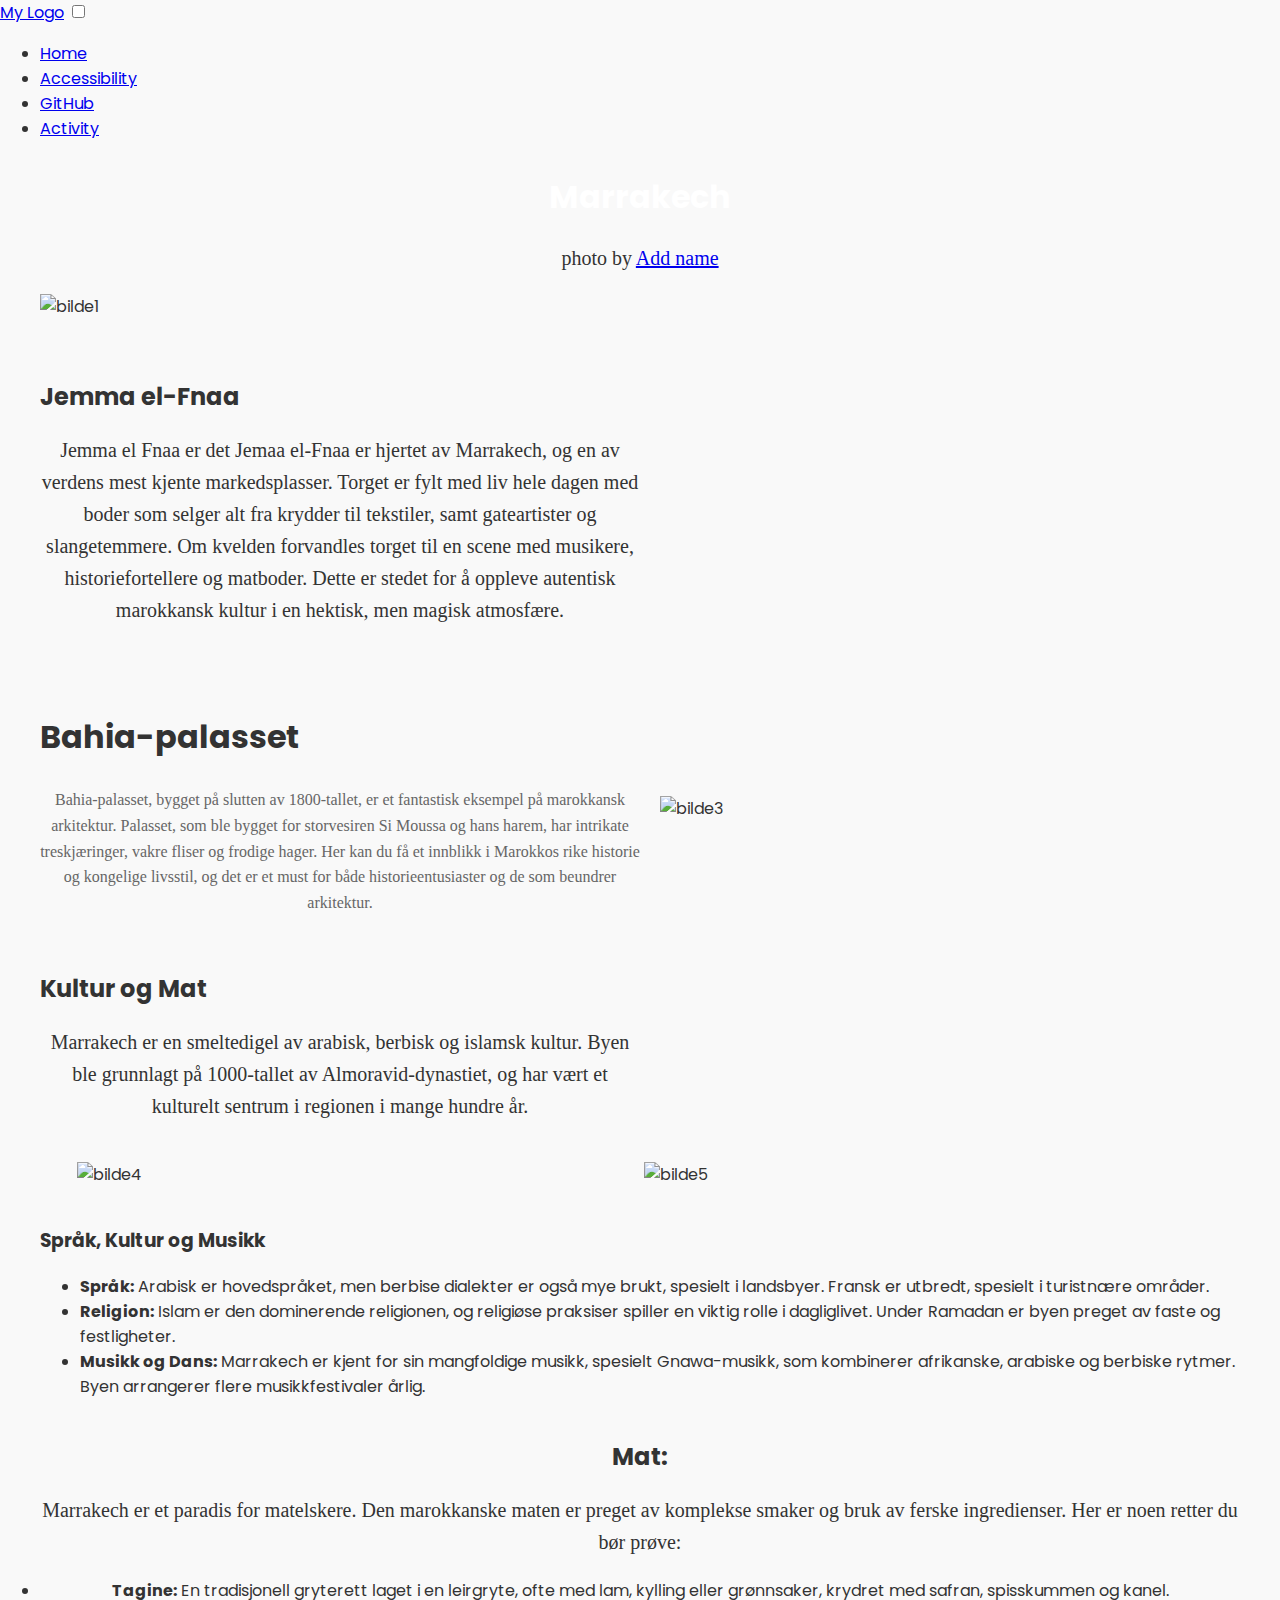
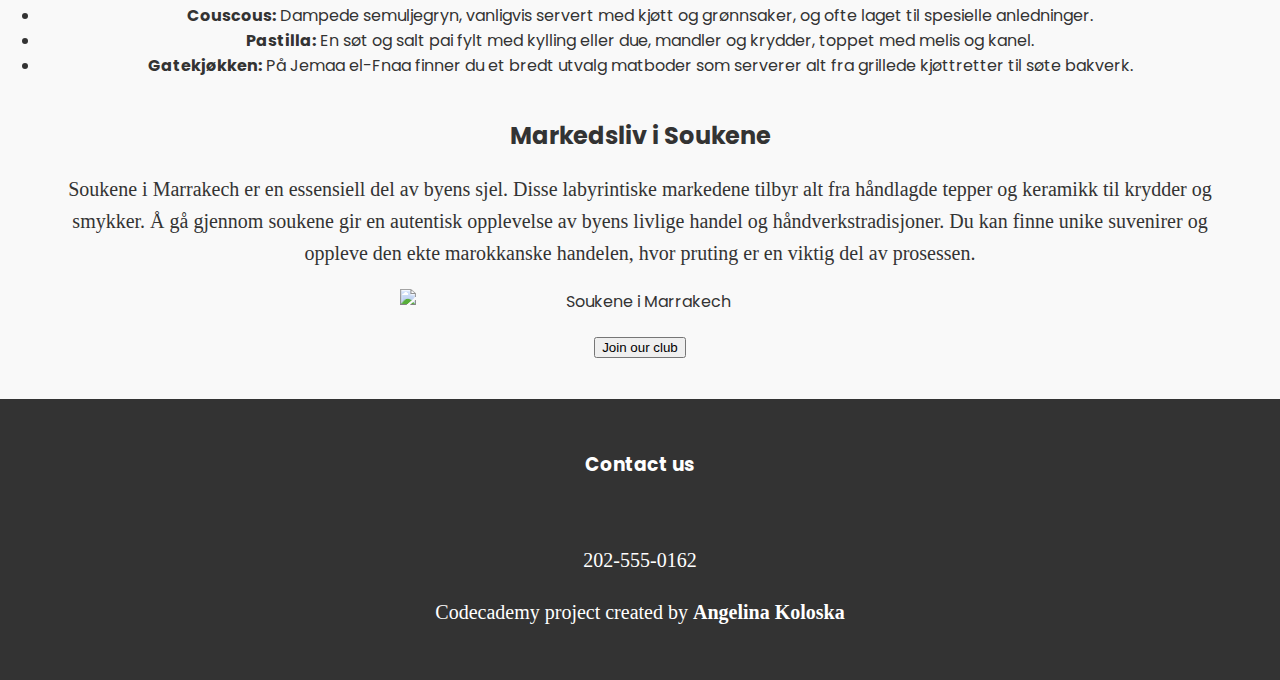
==== activity.html @ 73dd9d93 "Fjernet uthevet tekst og lagt til en ny seksjon om språk, kultur og musikk/dans i en tekstboks under" ====
<!DOCTYPE html>
<html lang="en">
<head>
    <link rel="stylesheet" href="./css/Activity.css"> 
    <meta charset="UTF-8">
    <meta name="viewport" content="width=device-width, initial-scale=1.0">
    <title>Activity</title>
    <link rel="preconnect" href="https://fonts.googleapis.com">
    <link rel="preconnect" href="https://fonts.gstatic.com" crossorigin>
    <link href="https://fonts.googleapis.com/css2?family=Poppins:ital,wght@0,100;0,200;0,300;0,400;0,500;0,600;0,700;0,800;0,900;1,100;1,200;1,300;1,400;1,500;1,600;1,700;1,800;1,900&display=swap" rel="stylesheet">
    <link rel="stylesheet" href="https://cdnjs.cloudflare.com/ajax/libs/font-awesome/6.6.0/css/all.min.css" integrity="sha512-Kc323vGBEqzTmouAECnVceyQqyqdsSiqLQISBL29aUW4U/M7pSPA/gEUZQqv1cwx4OnYxTxve5UMg5GT6L4JJg==" crossorigin="anonymous" referrerpolicy="no-referrer" />
    <link rel="stylesheet" href="https://cdnjs.cloudflare.com/ajax/libs/font-awesome/6.6.0/css/all.min.css" integrity="sha512-Kc323vGBEqzTmouAECnVceyQqyqdsSiqLQISBL29aUW4U/M7pSPA/gEUZQqv1cwx4OnYxTxve5UMg5GT6L4JJg==" crossorigin="anonymous" referrerpolicy="no-referrer" />
    <link rel="stylesheet" href="./css/style.css">
</head>
<body>
    <!-- navbar -->
    <nav>
        <a href="#home" id="logo">My Logo</a>
        <input type="checkbox" id="hamburger">
        <label for="hamburger">
            <i class="fa-solid fa-bars"></i>
        </label>
        <ul>
            <li><a href="./index.html">Home</a></li>
            <li><a href="./accessibility.html">Accessibility</a></li>
            <li><a href="./github.html">GitHub</a></li>
            <li><a href="./activity.html" class="active">Activity</a></li>
        </ul>
    </nav>
    <!-- Reiseliv/Marrakech -->
    <main>
        <div id="hero">
            <div id="hero-text">
                <h1>Marrakech</h1>
                <p>photo by <a href="#">Add name</a></p>
            </div>
        </div>
        <img src="https://images.pexels.com/photos/8428013/pexels-photo-8428013.jpeg?auto=compress&cs=tinysrgb&w=1260&h=750&dpr=2" id="bilde1" alt="bilde1">
        <!-- <h1>Activity</h1> -->
        <div id="about">
            <div id="about-text">
                <h2>Jemma el-Fnaa</h2>
                <p>Jemma el Fnaa er det Jemaa el-Fnaa er hjertet av Marrakech, og en av verdens mest kjente markedsplasser.
                    Torget er fylt med liv hele dagen med boder som selger alt fra krydder til tekstiler, 
                    samt gateartister og slangetemmere. Om kvelden forvandles torget til en scene med musikere, 
                    historiefortellere og matboder. Dette er stedet for å oppleve autentisk marokkansk kultur i en hektisk, 
                    men magisk atmosfære.
                </p>
            </div>
            <div id="about-image">
                <img src="https://cdn.pixabay.com/photo/2019/09/24/09/58/marrakech-4500910_1280.jpg " id="bilde2" alt="">
            </div>
        </div>
        <div id="work">
            <div id="work-text">
                <h2>Bahia-palasset</h2>
                <p>Bahia-palasset, bygget på slutten av 1800-tallet, er et fantastisk eksempel på marokkansk arkitektur. 
                    Palasset, som ble bygget for storvesiren Si Moussa og hans harem, har intrikate treskjæringer, 
                    vakre fliser og frodige hager. Her kan du få et innblikk i Marokkos rike historie og kongelige livsstil, 
                    og det er et must for både historieentusiaster og de som beundrer arkitektur.
                </p>
            </div>
            <div id="work-image">
    
                <img src="https://images.pexels.com/photos/15260620/pexels-photo-15260620/free-photo-of-ferie-mennesker-landemerke-turist.jpeg?auto=compress&cs=tinysrgb&w=1260&h=750&dpr=2" id="bilde3" alt="bilde3">
            </div>
        </div>
        <div class = "section-container">
            <div id="about-text">
                <h2>Kultur og Mat</h2>
                <p>Marrakech er en smeltedigel av arabisk, berbisk og islamsk kultur. 
                Byen ble grunnlagt på 1000-tallet av Almoravid-dynastiet, og har vært et kulturelt sentrum i regionen i 
                mange hundre år.
                </div>
        <div id="about-image">
            <img src="https://images.pexels.com/photos/13766874/pexels-photo-13766874.jpeg?auto=compress&cs=tinysrgb&w=1260&h=750&dpr=2" id="bilde4" alt="bilde4">
            <img src="https://images.pexels.com/photos/4502970/pexels-photo-4502970.jpeg?auto=compress&cs=tinysrgb&w=1260&h=750&dpr=2" id="bilde5" alt="bilde5">
        </div>
    </div>
    <div id= "cultural-info">
        <h3>Språk, Kultur og Musikk </h3>
    <ul>
                    <li><strong>Språk:</strong> Arabisk er hovedspråket, men berbise dialekter er også mye brukt, spesielt i landsbyer. Fransk er utbredt, spesielt i turistnære områder.</li>
                    <li><strong>Religion:</strong> Islam er den dominerende religionen, og religiøse praksiser spiller en viktig rolle i dagliglivet. Under Ramadan er byen preget av faste og festligheter.</li>
                 <li><strong>Musikk og Dans:</strong> Marrakech er kjent for sin mangfoldige musikk, spesielt Gnawa-musikk, som kombinerer afrikanske, arabiske og berbiske rytmer. Byen arrangerer flere musikkfestivaler årlig.</li>
                </ul>
    </div>
        <div id="join">
            <div id="join-text">
        
                <h2>Mat:</h2> 
                   <p> Marrakech er et paradis for matelskere.
                    Den marokkanske maten er preget av komplekse smaker og bruk av ferske ingredienser.
                    Her er noen retter du bør prøve:</p>
            </ul>
                <li><strong>Tagine:</strong> En tradisjonell gryterett laget i en leirgryte, ofte med lam, kylling eller grønnsaker, krydret med safran, spisskummen og kanel.</li>
                    <li><strong>Couscous:</strong> Dampede semuljegryn, vanligvis servert med kjøtt og grønnsaker, og ofte laget til spesielle anledninger.</li>
                    <li><strong>Pastilla:</strong> En søt og salt pai fylt med kylling eller due, mandler og krydder, toppet med melis og kanel.</li>
                    <li><strong>Gatekjøkken:</strong> På Jemaa el-Fnaa finner du et bredt utvalg matboder som serverer alt fra grillede kjøttretter til søte bakverk.</li>
                 </ul>
            </div>
            
        
            </div>
        </div>
        <div id="join">
            <div id="join-text">
                <h2>Markedsliv i Soukene</h2>
                <p>Soukene i Marrakech er en essensiell del av byens sjel. 
        Disse labyrintiske markedene tilbyr alt fra håndlagde tepper og keramikk til krydder og smykker. 
        Å gå gjennom soukene gir en autentisk opplevelse av byens livlige handel og håndverkstradisjoner. 
        Du kan finne unike suvenirer og oppleve den ekte marokkanske handelen, hvor pruting er en viktig del av prosessen.</p>
        <img src="https://images.pexels.com/photos/6313514/pexels-photo-6313514.jpeg?auto=compress&cs=tinysrgb&w=1260&h=750&dpr=2"id="bilde6" alt="Soukene i Marrakech" />
            </div>
            <a href="./index.html"><button>Join our club</button></a>
        </div>
    </main>
    <footer>
        <div class="text">
            <h3>Contact us</h3>
        </div>
       <div id="socials">
        <i class="fa-brands fa-facebook"></i>
        <i class="fa-brands fa-instagram"></i>
        <i class="fa-brands fa-twitter"></i>
       </div>
       <div id="tlf">
        <p>202-555-0162 </p>
       </div>
       <div class="creator">
           <p id="creator">Codecademy project created by <strong>Angelina Koloska</strong></p>
       </div>
    </footer>
</body>
</html>
---- css/Activity.css ----
body {
    /* Bakgrunnsfarge på hele siden satt til en grønnblå farge */
    background-color: rgb(182, 120, 39);
    font-family: Arial, sans-serif;
  }
  
  h1 {
    /* Endrer fargen på h1-overskriften til hvit og setter teksten til å være midtstilt */
    color: white;
    text-align: center;
    margin-top: 20px;
  }
  
  p {
    /* Endrer skrifttypen til Verdana og setter fontstørrelsen på p-taggen til 20px */
    font-family: verdana;
    font-size: 20px;
    line-height: 1.6;
    text-align: center;
  }
  img {
    max-width: 100%; /* Gjør bildene responsive */
    height: auto; /* Beholder bildets proporsjoner */
    display: block; /* Fjern eventuelle ekstra mellomrom rundt bilder */
    margin: 20px auto; /* Sentraliserer bildet */
  }
  #bilde1 {
    width: 100%; /* Full bredde av siden */
    height: auto; /* Høyden justeres proporsjonalt */
    max-height: 600px; /* Angi maks høyde hvis du vil begrense den */
    object-fit: cover;
  }
  #bilde2, #bilde3, #bilde4{
    width: 100%;
    max-width: 500px;
    height:auto;
    object-fit: cover;
    margin: 20PX auto;
  }

#bilde5 {
    width: 100%;
    height: auto;
    object-fit: cover;
    margin: 20px;
}
#bilde6 {
    width: 40%; /* Setter bredden til 100% av containeren */
    height: auto; /* Beholder proporsjonene til bildet */
    object-fit: cover; /* Sørger for at bildet fyller plassen uten å bli forvrengt */
    margin: 20px auto; /* Sentraliserer bildet med litt margin rundt */
}
#about, #work, #join {
    margin: 40px 0;
}

#image-container {
    display: flex;
    flex-wrap: wrap; /* Gjør at bildene brytes til neste linje når det er nødvendig */
    gap: 20px; /* Avstand mellom bildene */
    justify-content: center; /* Sentrerer bildene */
    margin: 40px 0;
}
#image-container img {
    width: 45%; /* Setter bredden til 45% for å ha plass til to bilder på rad */
    object-fit: cover;
}

  #about {
    display: flex;
    justify-content: space-between;
    align-items: center;
    gap: 20px;
}

#about-text {
    width: 50%; 
    margin-right: 20px;
}
#about-image {
    display: flex;
    gap: 10px;
}

#about-image img {
    width: 48%;
    object-fit: cover; 
}

#work {
    display: flex; /* Bruk Flexbox for å plassere innholdet på én linje */
    align-items: center; /* Vertikalt sentering av innhold */
    gap: 20px; /* Avstand mellom bildet og teksten */
}
#work-text {
    flex: 2;
    max-width: 600px;
}
work-image {
    flex: 1; /* Gjør bildet fleksibelt i forhold til teksten. */
}
#work-image img {
    width: 100%; /* Fyller containeren med bildet. */
    height: auto; /* Bevarer bildets proporsjoner. */
    object-fit: cover;
}

#work-text h2 {
    font-size: 2rem; /* Større skriftstørrelse for overskriften. */
    color: #333; /* Mørk farge for overskriften. */
}

#work-text p {
    font-size: 1rem; /* Standard skriftstørrelse for paragrafen. */
    line-height: 1.6; /* Øker linjeavstanden for bedre lesbarhet. */
    color: #666; /* Lysere farge for teksten. */
}
#join {
    text-align: center;
}

#join-text {
    margin-bottom: 20px;
}
footer {
    background-color: #333;
    color: white;
    padding: 20px;
    text-align: center;
}
#socials {
    margin-top: 20px;
}

#socials i {
    margin: 0 10px;
}
#tlf {
    margin-top: 10px;
}

.creator {
    margin-top: 20px;
}
---- css/style.css ----
/* General Styles */
body {
    font-family: "Poppins", sans-serif;
    color: #333;
    background-color: #f9f9f9;
    margin: 0;
    padding: 0;
}

/* Header Styles */
header {
    background-color: #fff;
    border-bottom: 1px solid #ddd;
    padding: 1rem 0;
    position: sticky;
    top: 0;
    z-index: 1000;
}

.header-container {
    display: flex;
    justify-content: space-between;
    align-items: center;
    max-width: 1200px;
    margin: 0 auto;
    padding: 0 1rem;
}

header img#logo {
    max-width: 120px;
}

header nav ul {
    list-style: none;
    display: flex;
    gap: 1.5rem;
}

header nav ul li a {
    text-decoration: none;
    color: #333;
    font-weight: 600;
    transition: color 0.3s;
}

header nav ul li a:hover {
    color: #007bff; /* Example accent color */
}

/* Hero Section */
.hero {
    background-color: #007bff;
    color: white;
    padding: 4rem 1rem;
    text-align: center;
}

.hero h1 {
    font-size: 2.5rem;
    font-weight: 600;
}

.hero p.description {
    font-size: 1.2rem;
    margin-top: 1rem;
}

/* Main Content Styling */
main {
    max-width: 1200px;
    margin: 2rem auto;
    padding: 0 1rem;
}

section {
    background-color: white;
    border-radius: 5px;
    padding: 2rem;
    margin-bottom: 1.5rem;
    box-shadow: 0 0 10px rgba(0, 0, 0, 0.05);
}

/* Footer Styling */
footer {
    background-color: #333;
    color: #fff;
    padding: 2rem 1rem;
}

.footer-container {
    max-width: 1200px;
    margin: 0 auto;
    display: flex;
    justify-content: space-between;
    gap: 1.5rem;
    flex-wrap: wrap;
}

.footer-column h3 {
    font-size: 1.2rem;
    margin-bottom: 0.5rem;
    color: #f9f9f9;
}

.footer-column ul {
    list-style: none;
    padding: 0;
}

.footer-column ul li {
    margin-bottom: 0.5rem;
}

.footer-column ul li a {
    color: #ccc;
    text-decoration: none;
}

.footer-column ul li a:hover {
    color: #007bff;
}

.social-media li {
    display: flex;
    align-items: center;
    gap: 0.5rem;
}

.social-media li a {
    color: #ccc;
}

.social-media li a:hover {
    color: #007bff;
}

/* Responsive Design */
@media (max-width: 768px) {
    .header-container, .footer-container {
        flex-direction: column;
        align-items: center;
        text-align: center;
    }

    nav ul {
        flex-direction: column;
        gap: 0.5rem;
    }
}
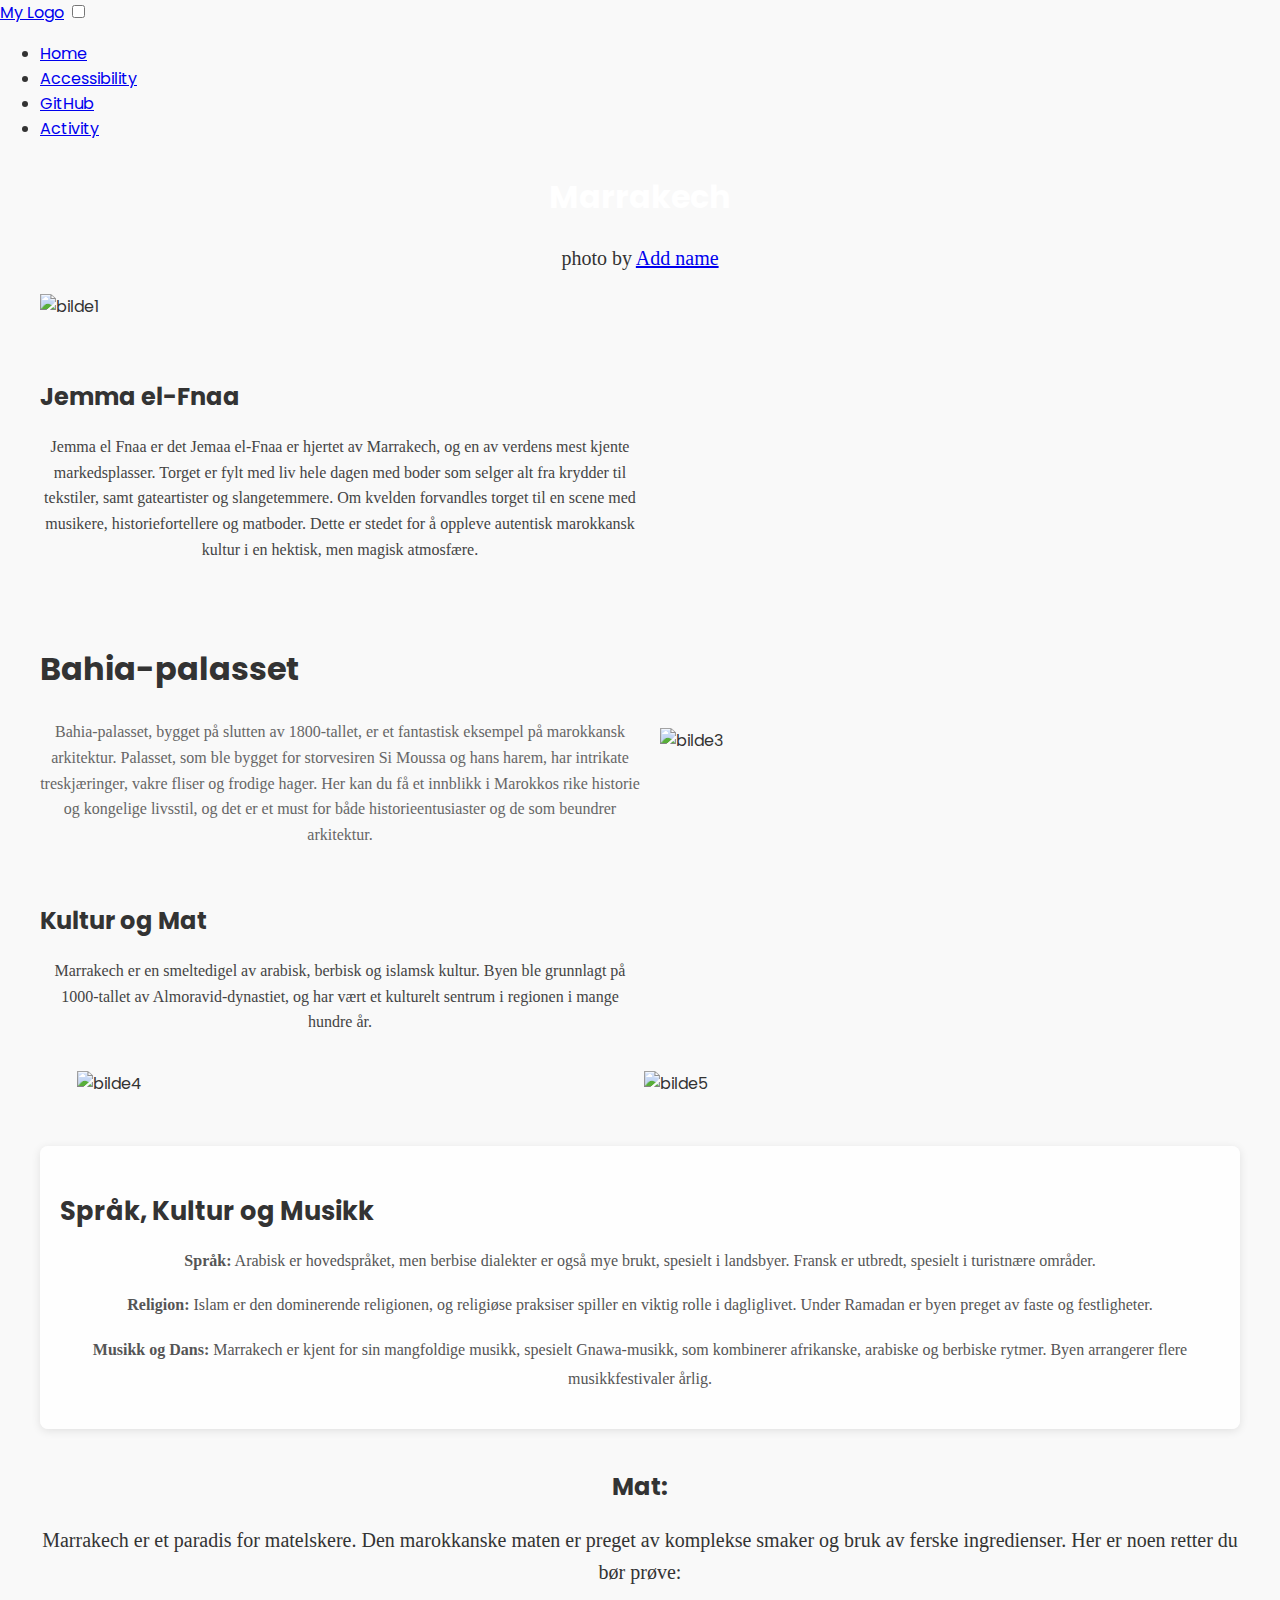
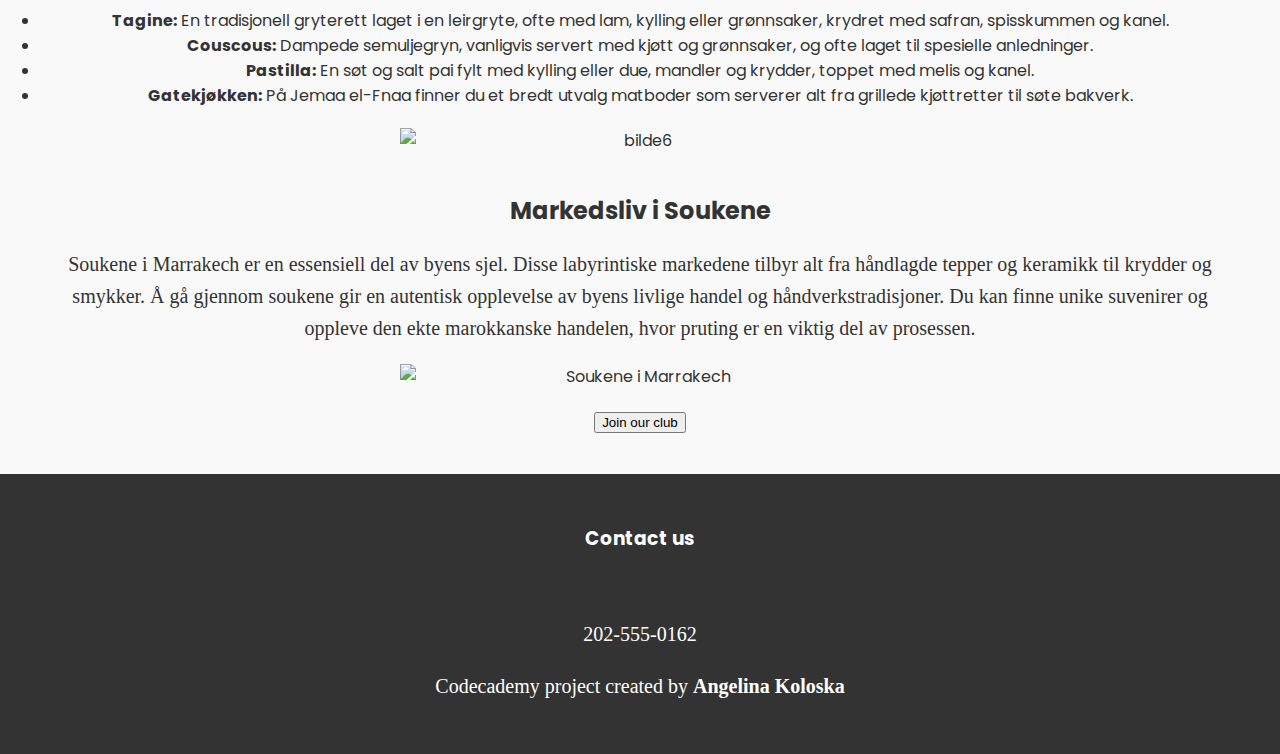
==== commit 6786a086: "La til til nytt bilde under Mat- seksjonen" ====
--- a/activity.html
+++ b/activity.html
@@ -74,17 +74,16 @@
                 </div>
         <div id="about-image">
             <img src="https://images.pexels.com/photos/13766874/pexels-photo-13766874.jpeg?auto=compress&cs=tinysrgb&w=1260&h=750&dpr=2" id="bilde4" alt="bilde4">
-            <img src="https://images.pexels.com/photos/4502970/pexels-photo-4502970.jpeg?auto=compress&cs=tinysrgb&w=1260&h=750&dpr=2" id="bilde5" alt="bilde5">
+            <img src="https://images.pexels.com/photos/28582572/pexels-photo-28582572/free-photo-of-livlig-marokkansk-marked-i-fes-medina.jpeg?auto=compress&cs=tinysrgb&w=1260&h=750&dpr=2" id="bilde5" alt="bilde5">
         </div>
     </div>
     <div id= "cultural-info">
         <h3>Språk, Kultur og Musikk </h3>
-    <ul>
-                    <li><strong>Språk:</strong> Arabisk er hovedspråket, men berbise dialekter er også mye brukt, spesielt i landsbyer. Fransk er utbredt, spesielt i turistnære områder.</li>
-                    <li><strong>Religion:</strong> Islam er den dominerende religionen, og religiøse praksiser spiller en viktig rolle i dagliglivet. Under Ramadan er byen preget av faste og festligheter.</li>
-                 <li><strong>Musikk og Dans:</strong> Marrakech er kjent for sin mangfoldige musikk, spesielt Gnawa-musikk, som kombinerer afrikanske, arabiske og berbiske rytmer. Byen arrangerer flere musikkfestivaler årlig.</li>
-                </ul>
+                    <p><strong>Språk:</strong> Arabisk er hovedspråket, men berbise dialekter er også mye brukt, spesielt i landsbyer. Fransk er utbredt, spesielt i turistnære områder.</p>
+                    <p><strong>Religion:</strong> Islam er den dominerende religionen, og religiøse praksiser spiller en viktig rolle i dagliglivet. Under Ramadan er byen preget av faste og festligheter.</p>
+                 <p><strong>Musikk og Dans:</strong> Marrakech er kjent for sin mangfoldige musikk, spesielt Gnawa-musikk, som kombinerer afrikanske, arabiske og berbiske rytmer. Byen arrangerer flere musikkfestivaler årlig.</p>
     </div>
+</div>
         <div id="join">
             <div id="join-text">
         
@@ -97,6 +96,7 @@
                     <li><strong>Couscous:</strong> Dampede semuljegryn, vanligvis servert med kjøtt og grønnsaker, og ofte laget til spesielle anledninger.</li>
                     <li><strong>Pastilla:</strong> En søt og salt pai fylt med kylling eller due, mandler og krydder, toppet med melis og kanel.</li>
                     <li><strong>Gatekjøkken:</strong> På Jemaa el-Fnaa finner du et bredt utvalg matboder som serverer alt fra grillede kjøttretter til søte bakverk.</li>
+                    <img src="https://images.pexels.com/photos/4502970/pexels-photo-4502970.jpeg?auto=compress&cs=tinysrgb&w=1260&h=750&dpr=2"id="bilde6" alt="bilde6">
                  </ul>
             </div>
             
--- a/css/Activity.css
+++ b/css/Activity.css
@@ -86,6 +86,31 @@
     width: 48%;
     object-fit: cover; 
 }
+#about-text p {
+    font-size: 16px; /* Minsker skriftstørrelsen */
+    color: #444; /* Mørkere farge på teksten */
+    line-height: 1.6; /* Øker linjeavstanden for bedre lesbarhet */
+}
+
+#cultural-info {
+    background-color: rgba(255, 255, 255, 0.8); /* Lys bakgrunn for tekstboksen */
+    padding: 20px;
+    border-radius: 8px;
+    margin-top: 30px; /* Øker avstanden fra bildet */
+    box-shadow: 0 2px 10px rgba(0, 0, 0, 0.1); /* Legger til en myk skygge */
+}
+#cultural-info h3 {
+    font-size: 1.6rem; /* Øker skriftstørrelsen for overskriften */
+    color: #333; /* Mørk farge for overskriften */
+    margin-bottom: 15px;
+}
+
+#cultural-info p {
+    font-size: 1rem;
+    color: #555; /* Lysere tekstfarge */
+    line-height: 1.8;
+    margin-bottom: 15px;
+}
 
 #work {
     display: flex; /* Bruk Flexbox for å plassere innholdet på én linje */
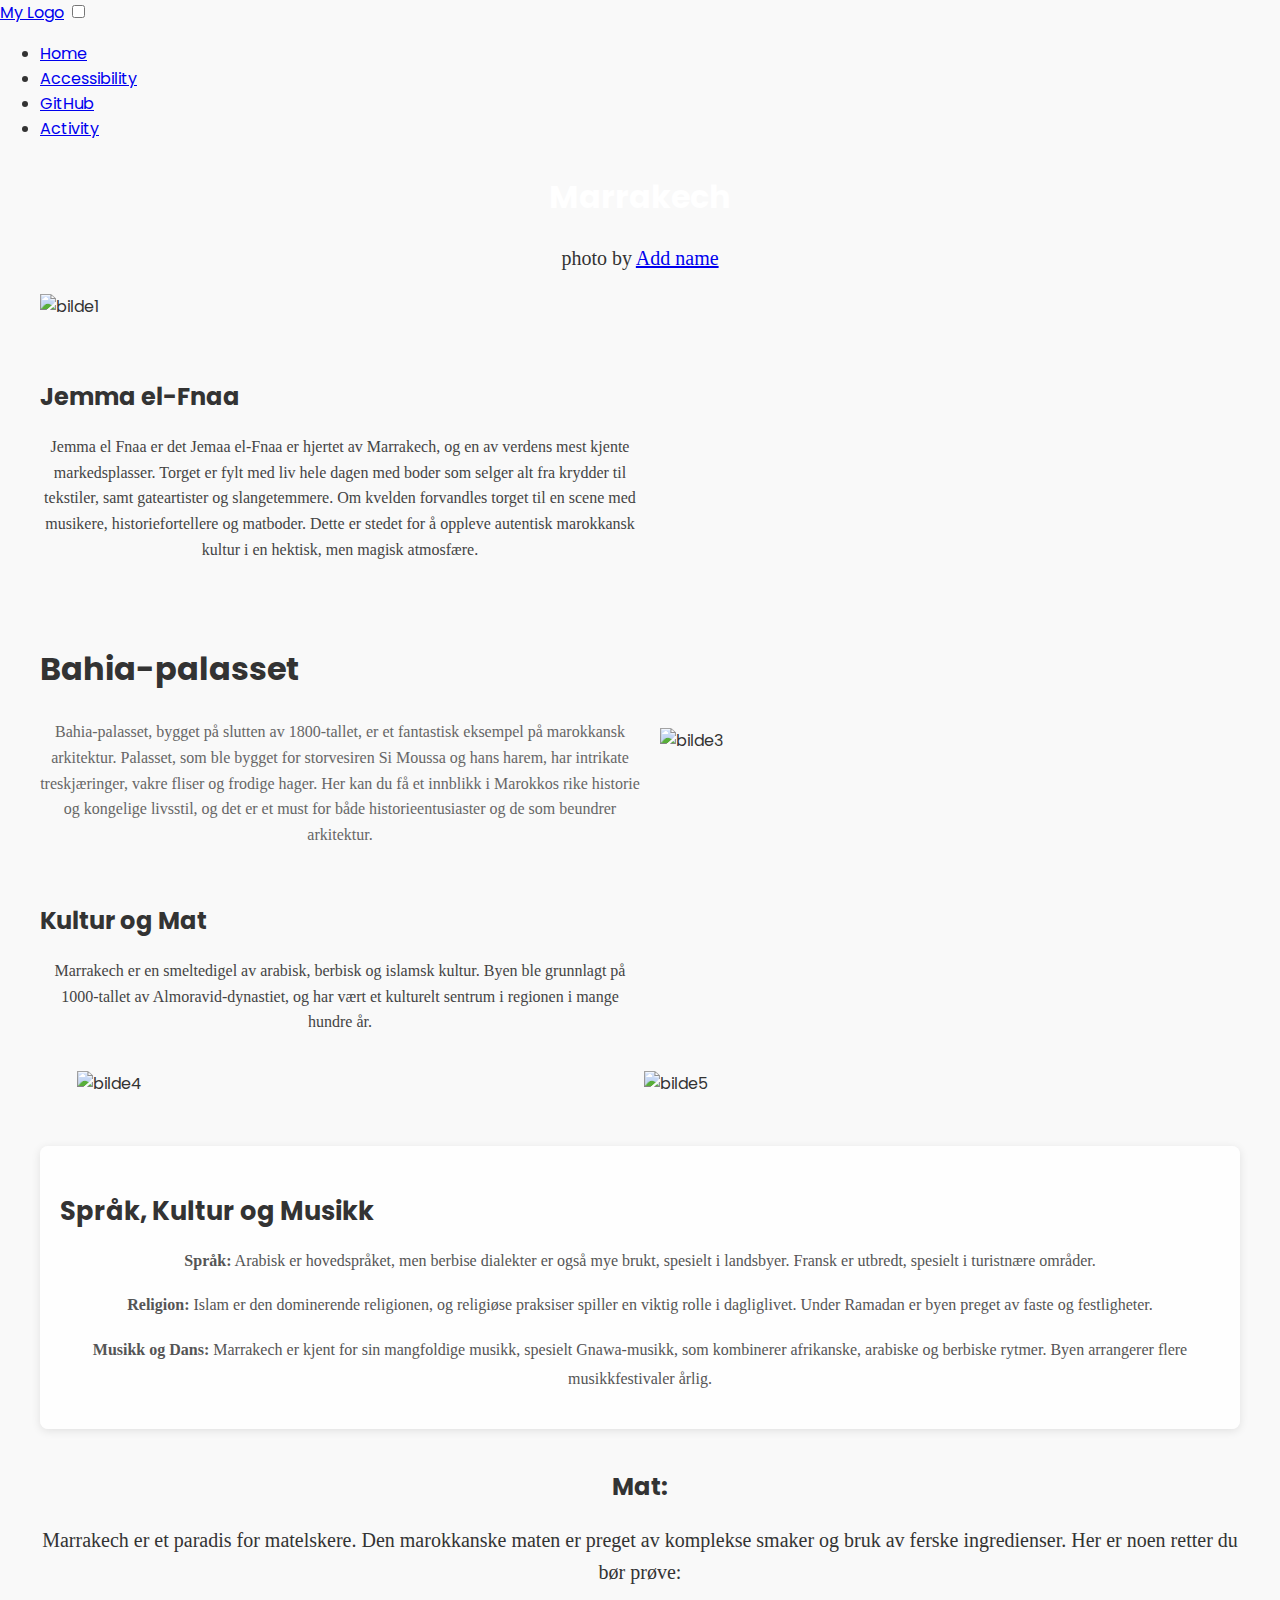
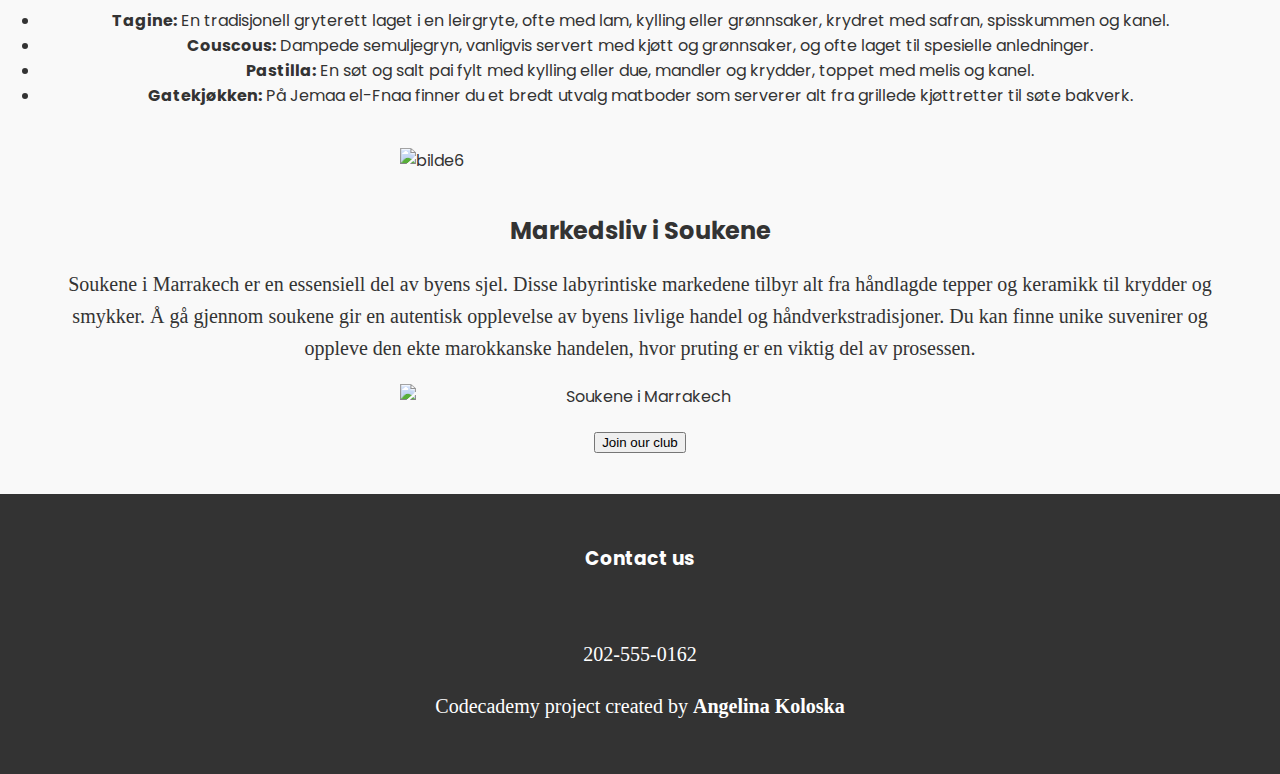
==== commit 4571050e: "La til en ny bilde-seksjon under 'Join'-seksjonen for å forbedre visuell fremstilling. Bildet er lag" ====
--- a/activity.html
+++ b/activity.html
@@ -96,13 +96,15 @@
                     <li><strong>Couscous:</strong> Dampede semuljegryn, vanligvis servert med kjøtt og grønnsaker, og ofte laget til spesielle anledninger.</li>
                     <li><strong>Pastilla:</strong> En søt og salt pai fylt med kylling eller due, mandler og krydder, toppet med melis og kanel.</li>
                     <li><strong>Gatekjøkken:</strong> På Jemaa el-Fnaa finner du et bredt utvalg matboder som serverer alt fra grillede kjøttretter til søte bakverk.</li>
-                    <img src="https://images.pexels.com/photos/4502970/pexels-photo-4502970.jpeg?auto=compress&cs=tinysrgb&w=1260&h=750&dpr=2"id="bilde6" alt="bilde6">
                  </ul>
             </div>
-            
-        
-            </div>
         </div>
+        <div id="join-image">
+            <img src="https://images.pexels.com/photos/4502970/pexels-photo-4502970.jpeg?auto=compress&cs=tinysrgb&w=1260&h=750&dpr=2" id="bilde6" alt="bilde6">
+        </div>
+    </div>
+
+    
         <div id="join">
             <div id="join-text">
                 <h2>Markedsliv i Soukene</h2>
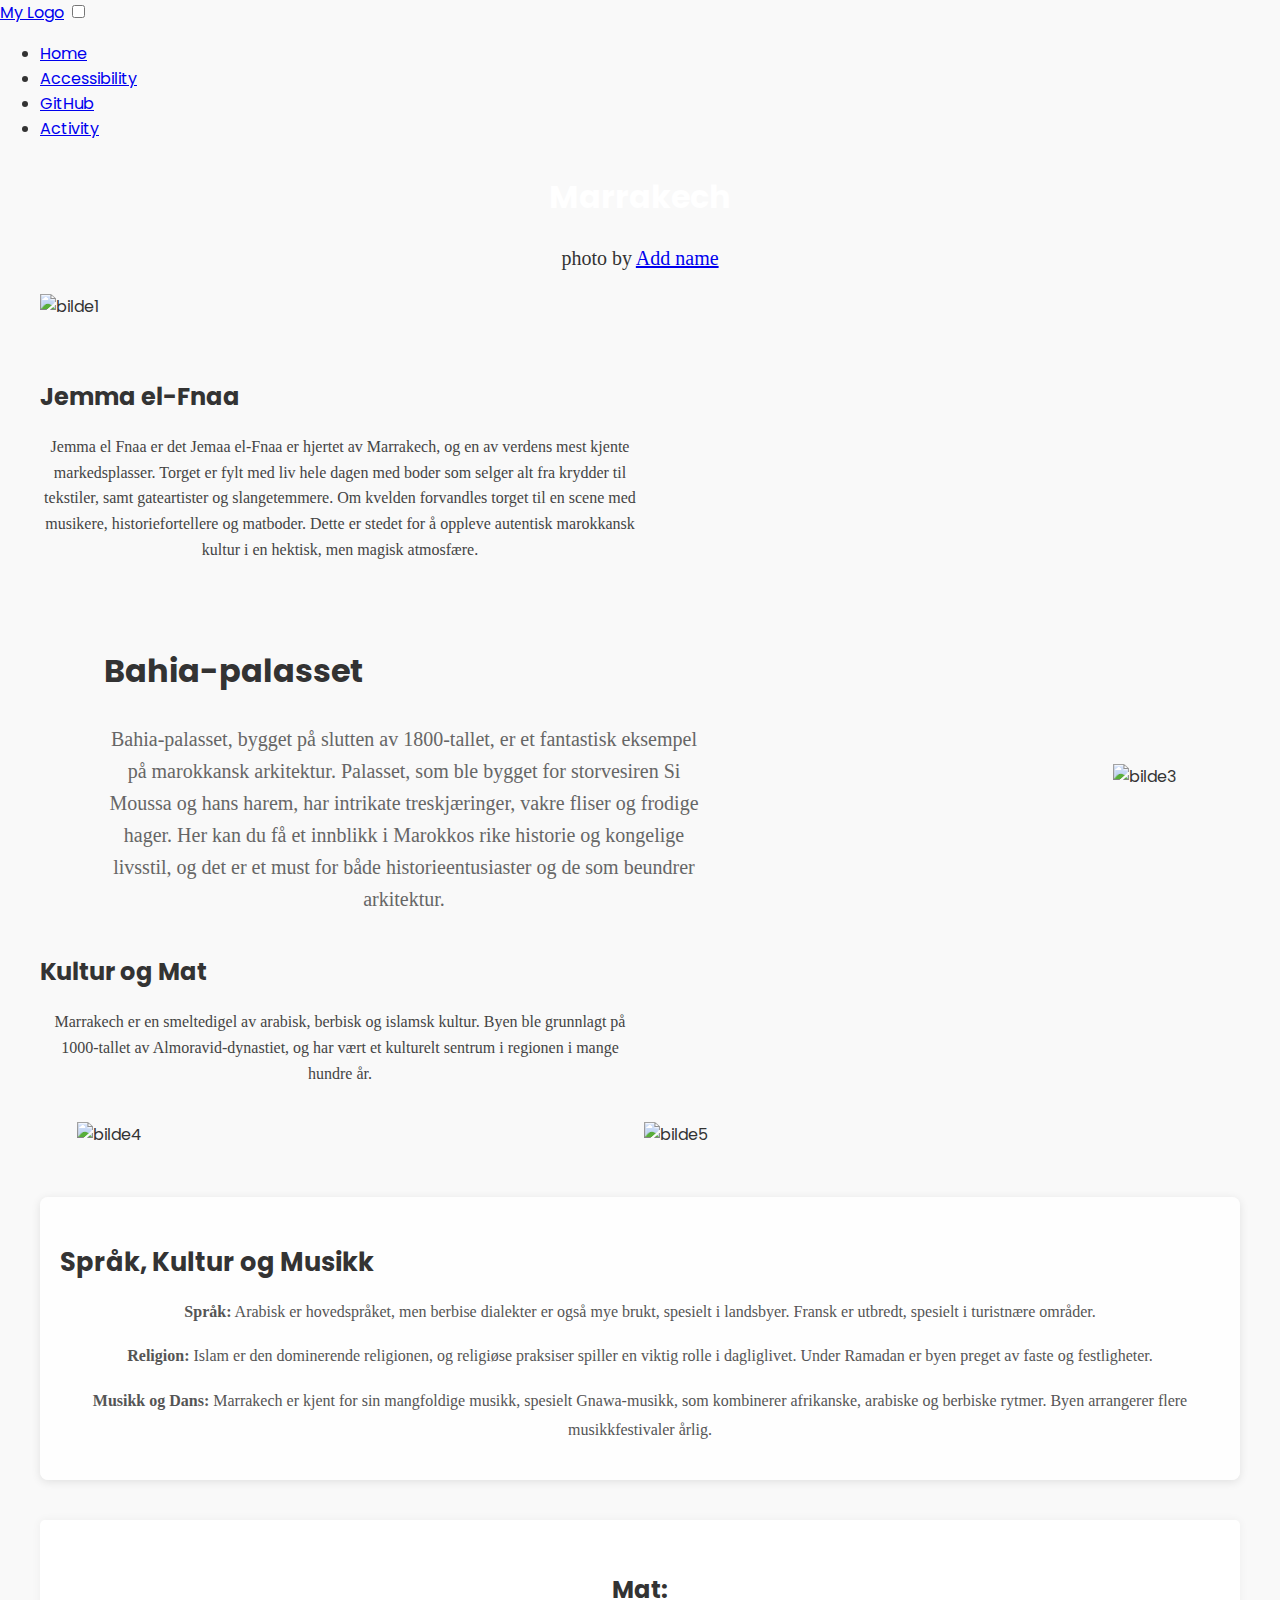
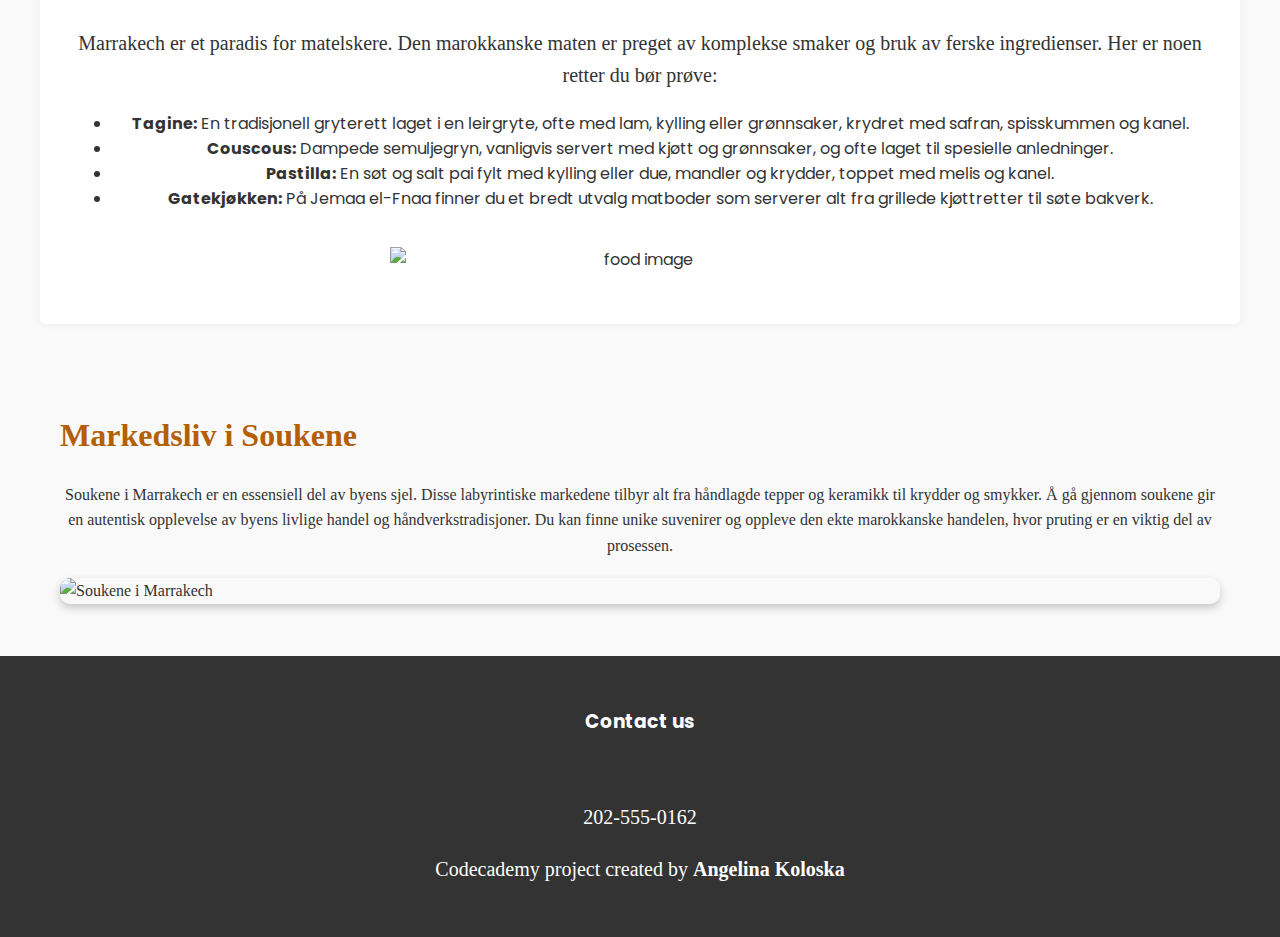
==== commit 2f47bfc8: "Lagt til bilder inn på img mappen" ====
--- a/activity.html
+++ b/activity.html
@@ -1,5 +1,5 @@
 <!DOCTYPE html>
-<html lang="en">
+<html lang="no">
 <head>
     <link rel="stylesheet" href="./css/Activity.css"> 
     <meta charset="UTF-8">
@@ -29,8 +29,8 @@
     </nav>
     <!-- Reiseliv/Marrakech -->
     <main>
-        <div id="hero">
-            <div id="hero-text">
+        <div id="Marrakech">
+            <div id="Marrakech-text">
                 <h1>Marrakech</h1>
                 <p>photo by <a href="#">Add name</a></p>
             </div>
@@ -84,37 +84,39 @@
                  <p><strong>Musikk og Dans:</strong> Marrakech er kjent for sin mangfoldige musikk, spesielt Gnawa-musikk, som kombinerer afrikanske, arabiske og berbiske rytmer. Byen arrangerer flere musikkfestivaler årlig.</p>
     </div>
 </div>
-        <div id="join">
-            <div id="join-text">
-        
-                <h2>Mat:</h2> 
-                   <p> Marrakech er et paradis for matelskere.
-                    Den marokkanske maten er preget av komplekse smaker og bruk av ferske ingredienser.
-                    Her er noen retter du bør prøve:</p>
-            </ul>
-                <li><strong>Tagine:</strong> En tradisjonell gryterett laget i en leirgryte, ofte med lam, kylling eller grønnsaker, krydret med safran, spisskummen og kanel.</li>
-                    <li><strong>Couscous:</strong> Dampede semuljegryn, vanligvis servert med kjøtt og grønnsaker, og ofte laget til spesielle anledninger.</li>
-                    <li><strong>Pastilla:</strong> En søt og salt pai fylt med kylling eller due, mandler og krydder, toppet med melis og kanel.</li>
-                    <li><strong>Gatekjøkken:</strong> På Jemaa el-Fnaa finner du et bredt utvalg matboder som serverer alt fra grillede kjøttretter til søte bakverk.</li>
-                 </ul>
+
+<section id="food">
+<div class="food-text"> 
+    
+                    <h2>Mat:</h2> 
+                       <p> Marrakech er et paradis for matelskere.
+                        Den marokkanske maten er preget av komplekse smaker og bruk av ferske ingredienser.
+                        Her er noen retter du bør prøve:</p>
+<div class="food-elements">
+    <ul>
+        <li><strong>Tagine:</strong> En tradisjonell gryterett laget i en leirgryte, ofte med lam, kylling eller grønnsaker, krydret med safran, spisskummen og kanel.</li>
+            <li><strong>Couscous:</strong> Dampede semuljegryn, vanligvis servert med kjøtt og grønnsaker, og ofte laget til spesielle anledninger.</li>
+            <li><strong>Pastilla:</strong> En søt og salt pai fylt med kylling eller due, mandler og krydder, toppet med melis og kanel.</li>
+            <li><strong>Gatekjøkken:</strong> På Jemaa el-Fnaa finner du et bredt utvalg matboder som serverer alt fra grillede kjøttretter til søte bakverk.</li>
+    </ul>
+</div>
+</div>
+                 <div id="food-image">
+                          <img src= "https://images.pexels.com/photos/4502970/pexels-photo-4502970.jpeg?auto=compress&cs=tinysrgb&w=1260&h=750&dpr=2" id="bilde6" alt="food image">
+                 </div>
+    </div>
             </div>
-        </div>
-        <div id="join-image">
-            <img src="https://images.pexels.com/photos/4502970/pexels-photo-4502970.jpeg?auto=compress&cs=tinysrgb&w=1260&h=750&dpr=2" id="bilde6" alt="bilde6">
-        </div>
-    </div>
+        </section>
 
-    
-        <div id="join">
-            <div id="join-text">
+        <div id="Souk">
+            <div id="Souk-text">
                 <h2>Markedsliv i Soukene</h2>
                 <p>Soukene i Marrakech er en essensiell del av byens sjel. 
         Disse labyrintiske markedene tilbyr alt fra håndlagde tepper og keramikk til krydder og smykker. 
         Å gå gjennom soukene gir en autentisk opplevelse av byens livlige handel og håndverkstradisjoner. 
         Du kan finne unike suvenirer og oppleve den ekte marokkanske handelen, hvor pruting er en viktig del av prosessen.</p>
-        <img src="https://images.pexels.com/photos/6313514/pexels-photo-6313514.jpeg?auto=compress&cs=tinysrgb&w=1260&h=750&dpr=2"id="bilde6" alt="Soukene i Marrakech" />
+        <img src="https://images.pexels.com/photos/6313514/pexels-photo-6313514.jpeg?auto=compress&cs=tinysrgb&w=1260&h=750&dpr=2"id="bilde7" alt="Soukene i Marrakech" />
             </div>
-            <a href="./index.html"><button>Join our club</button></a>
         </div>
     </main>
     <footer>
--- a/css/Activity.css
+++ b/css/Activity.css
@@ -114,8 +114,10 @@
 
 #work {
     display: flex; /* Bruk Flexbox for å plassere innholdet på én linje */
+    justify-content: space-between;
     align-items: center; /* Vertikalt sentering av innhold */
-    gap: 20px; /* Avstand mellom bildet og teksten */
+    margin: 0 4rem;
+    /*gap: 5rem;*/ /* Avstand mellom bildet og teksten */
 }
 #work-text {
     flex: 2;
@@ -135,18 +137,80 @@
     color: #333; /* Mørk farge for overskriften. */
 }
 
-#work-text p {
+#work-text {
     font-size: 1rem; /* Standard skriftstørrelse for paragrafen. */
     line-height: 1.6; /* Øker linjeavstanden for bedre lesbarhet. */
     color: #666; /* Lysere farge for teksten. */
 }
-#join {
-    text-align: center;
-}
-
-#join-text {
+
+#food {
+    margin-top: 40px;
+    text-align: center;
+}
+
+
+.food-container {
+    display: grid;
+    grid-template-columns: 1fr 1fr;
+    gap: 20px; /* Legger til litt avstand mellom teksten og bildet */
+    max-width: 1200px;
+    margin: 0 auto;
+        
+}
+
+
+#food-text {
+    text-align: left; /* Sørger for at teksten er venstrestilt */
+    line-height: 1.6;
+}
+
+#food-image {
+
+    display: flex;
+    justify-content: center;
+
+}
+#food-image img {
+    width: 100%; /* Bildet fyller containeren */
+    max-width: 500px; /* Begrens bildet til en viss bredde */
+    height: auto; /* Beholder bildets proporsjoner */
+    object-fit: cover; /* Sørger for at bildet fyller plassen uten å bli forvrengt */
+}
+#Souk {
+    margin-top: 40px;
+    padding: 20px; /* Legger til litt polstring rundt seksjonen */
+    background-color: #f9f9f9; /* En lys bakgrunnsfarge for å skille denne seksjonen */
+    text-align: center; /* Sentraliserer teksten */
+    font-family: 'Georgia', serif; /* Elegant font for hele seksjonen */
+}
+
+#Souk-text {
+    max-width: 1200px; /* Begrens bredde for bedre lesbarhet */
+    margin: 0 auto; /* Sentraliserer innholdet */
+    text-align: left; /* Justerer teksten til venstre */
+    line-height: 1.6; /* Gir god linjeavstand */
+    color: #333; /* Tekstfarge */
+}
+#Souk-text h2 {
+    font-size: 2rem; /* Størrelse på overskrift */
+    color: #b45f04; /* Gir en fin kontrast til teksten */
     margin-bottom: 20px;
 }
+
+#Souk-text p {
+    font-size: 1rem; /* Normal tekststørrelse */
+    margin-bottom: 20px; /* Avstand mellom paragrafen og bildet */
+}
+#Souk-text img {
+    display: block; /* Fjerner mellomrom under bildet */
+    margin: 0 auto; /* Sentraliserer bildet */
+    max-width: 100%; /* Gjør bildet responsivt */
+    height: auto; /* Bevarer proporsjonene */
+    border-radius: 10px; /* Gir avrundede hjørner */
+    box-shadow: 0 4px 8px rgba(0, 0, 0, 0.2); /* Legger til en liten skygge */
+}
+
+
 footer {
     background-color: #333;
     color: white;
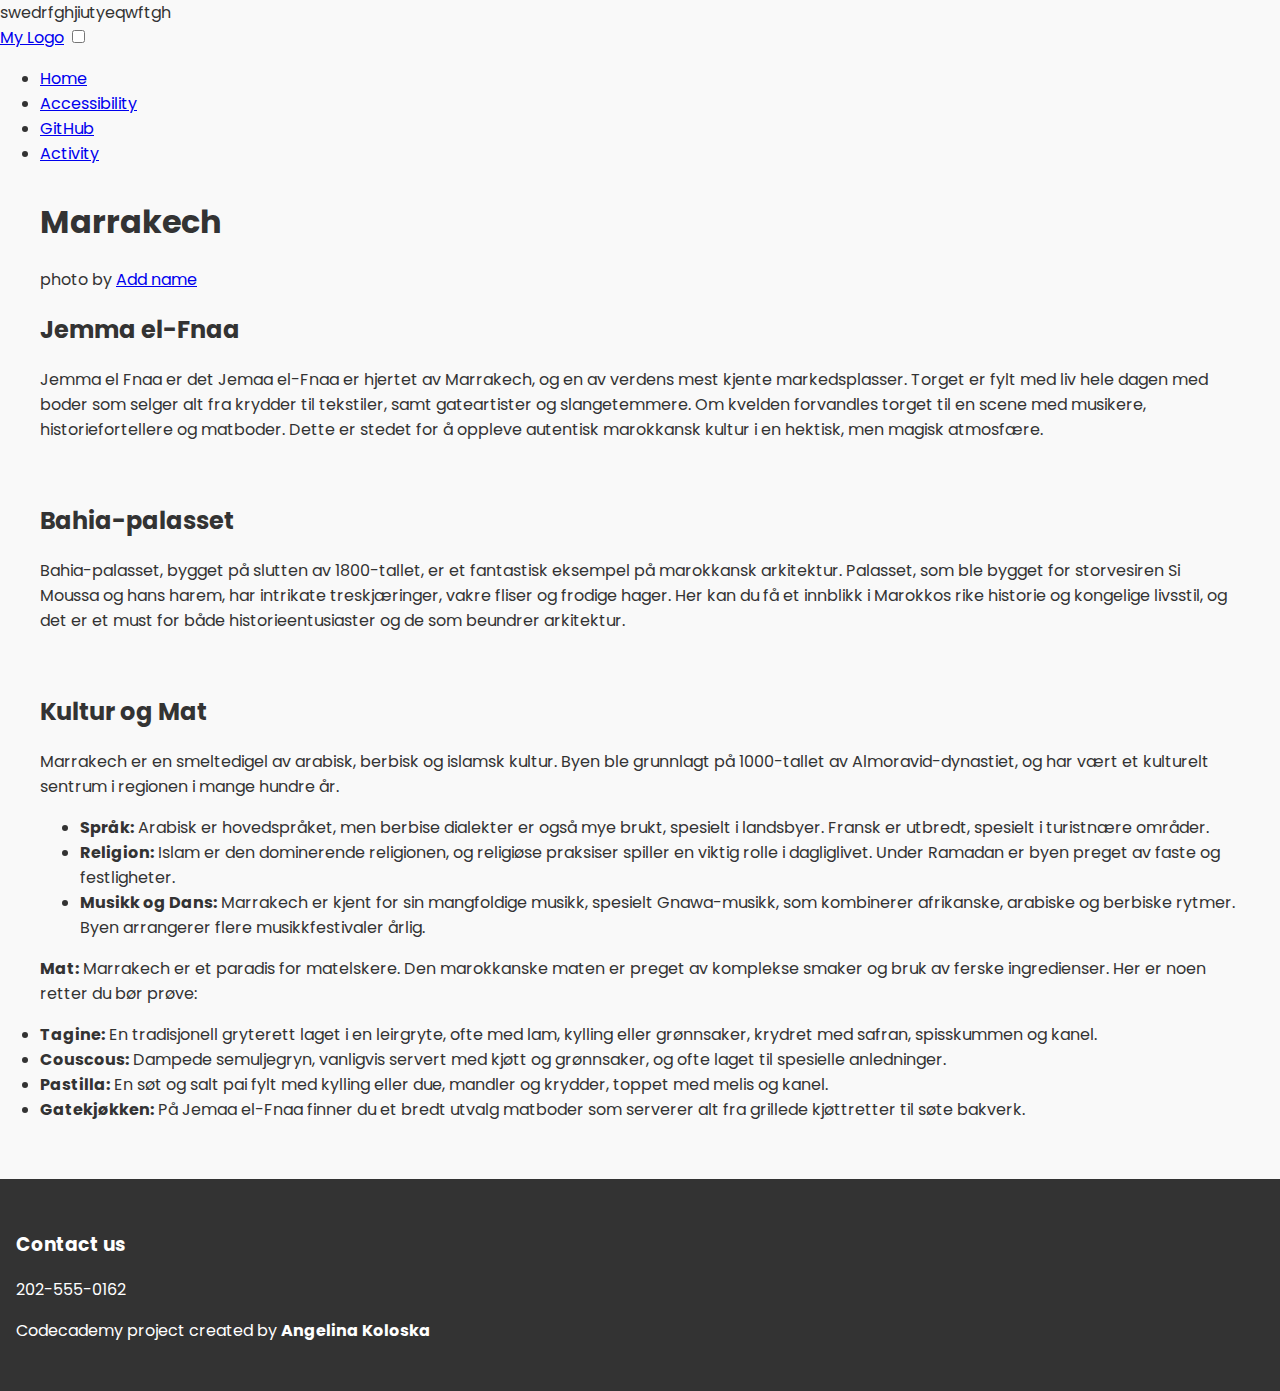
==== commit 7022ba4a: "Merge branch 'index'" ====
--- a/activity.html
+++ b/activity.html
@@ -1,7 +1,6 @@
 <!DOCTYPE html>
-<html lang="no">
+<html lang="en">
 <head>
-    <link rel="stylesheet" href="./css/Activity.css"> 
     <meta charset="UTF-8">
     <meta name="viewport" content="width=device-width, initial-scale=1.0">
     <title>Activity</title>
@@ -12,7 +11,7 @@
     <link rel="stylesheet" href="https://cdnjs.cloudflare.com/ajax/libs/font-awesome/6.6.0/css/all.min.css" integrity="sha512-Kc323vGBEqzTmouAECnVceyQqyqdsSiqLQISBL29aUW4U/M7pSPA/gEUZQqv1cwx4OnYxTxve5UMg5GT6L4JJg==" crossorigin="anonymous" referrerpolicy="no-referrer" />
     <link rel="stylesheet" href="./css/style.css">
 </head>
-<body>
+<body>swedrfghjiutyeqwftgh
     <!-- navbar -->
     <nav>
         <a href="#home" id="logo">My Logo</a>
@@ -29,13 +28,12 @@
     </nav>
     <!-- Reiseliv/Marrakech -->
     <main>
-        <div id="Marrakech">
-            <div id="Marrakech-text">
+        <div id="hero">
+            <div id="hero-text">
                 <h1>Marrakech</h1>
                 <p>photo by <a href="#">Add name</a></p>
             </div>
         </div>
-        <img src="https://images.pexels.com/photos/8428013/pexels-photo-8428013.jpeg?auto=compress&cs=tinysrgb&w=1260&h=750&dpr=2" id="bilde1" alt="bilde1">
         <!-- <h1>Activity</h1> -->
         <div id="about">
             <div id="about-text">
@@ -48,7 +46,7 @@
                 </p>
             </div>
             <div id="about-image">
-                <img src="https://cdn.pixabay.com/photo/2019/09/24/09/58/marrakech-4500910_1280.jpg " id="bilde2" alt="">
+                <img src="https://www.ilove-marrakech.com/blog/wp-content/uploads/2024/07/What-makes-Jemaa-el-Fna-in-Marrakech-so-special.png" alt="">
             </div>
         </div>
         <div id="work">
@@ -61,63 +59,48 @@
                 </p>
             </div>
             <div id="work-image">
-    
-                <img src="https://images.pexels.com/photos/15260620/pexels-photo-15260620/free-photo-of-ferie-mennesker-landemerke-turist.jpeg?auto=compress&cs=tinysrgb&w=1260&h=750&dpr=2" id="bilde3" alt="bilde3">
+                <!-- <img src="https://lp-cms-production.s3.amazonaws.com/public/2021-03/koutoubia-gardens-mosque-marrakesh-morocco.jpg" alt=""> -->
+                <img src="https://static.wixstatic.com/media/894d31_cda75ba3813d441fbdd6fdba8488b828~mv2.jpg/v1/fill/w_1000,h_668,al_c,q_85,usm_0.66_1.00_0.01/894d31_cda75ba3813d441fbdd6fdba8488b828~mv2.jpg" alt="">
             </div>
         </div>
-        <div class = "section-container">
+        <div id="about">
             <div id="about-text">
                 <h2>Kultur og Mat</h2>
                 <p>Marrakech er en smeltedigel av arabisk, berbisk og islamsk kultur. 
                 Byen ble grunnlagt på 1000-tallet av Almoravid-dynastiet, og har vært et kulturelt sentrum i regionen i 
                 mange hundre år.
-                </div>
-        <div id="about-image">
-            <img src="https://images.pexels.com/photos/13766874/pexels-photo-13766874.jpeg?auto=compress&cs=tinysrgb&w=1260&h=750&dpr=2" id="bilde4" alt="bilde4">
-            <img src="https://images.pexels.com/photos/28582572/pexels-photo-28582572/free-photo-of-livlig-marokkansk-marked-i-fes-medina.jpeg?auto=compress&cs=tinysrgb&w=1260&h=750&dpr=2" id="bilde5" alt="bilde5">
+                </p>
+                <ul>
+                    <li><strong>Språk:</strong> Arabisk er hovedspråket, men berbise dialekter er også mye brukt, spesielt i landsbyer. Fransk er utbredt, spesielt i turistnære områder.</li>
+                    <li><strong>Religion:</strong> Islam er den dominerende religionen, og religiøse praksiser spiller en viktig rolle i dagliglivet. Under Ramadan er byen preget av faste og festligheter.</li>
+                 <li><strong>Musikk og Dans:</strong> Marrakech er kjent for sin mangfoldige musikk, spesielt Gnawa-musikk, som kombinerer afrikanske, arabiske og berbiske rytmer. Byen arrangerer flere musikkfestivaler årlig.</li>
+                </ul>
+                <p><strong>Mat:</strong> Marrakech er et paradis for matelskere.
+                    Den marokkanske maten er preget av komplekse smaker og bruk av ferske ingredienser.
+                    Her er noen retter du bør prøve:</p>
+            </ul>
+                <li><strong>Tagine:</strong> En tradisjonell gryterett laget i en leirgryte, ofte med lam, kylling eller grønnsaker, krydret med safran, spisskummen og kanel.</li>
+                    <li><strong>Couscous:</strong> Dampede semuljegryn, vanligvis servert med kjøtt og grønnsaker, og ofte laget til spesielle anledninger.</li>
+                    <li><strong>Pastilla:</strong> En søt og salt pai fylt med kylling eller due, mandler og krydder, toppet med melis og kanel.</li>
+                    <li><strong>Gatekjøkken:</strong> På Jemaa el-Fnaa finner du et bredt utvalg matboder som serverer alt fra grillede kjøttretter til søte bakverk.</li>
+                 </ul>
+            </div>
+            <div id="about-image">
+                <img src="https://images.unsplash.com/photo-1729456229097-e60798212180?q=80&w=3174&auto=format&fit=crop&ixlib=rb-4.0.3&ixid=M3wxMjA3fDB8MHxwaG90by1wYWdlfHx8fGVufDB8fHx8fA%3D%3D" alt="">
+                <!-- legge bildetekst til alle bildene, hvor de er hentet fra -->
+            </div>
         </div>
-    </div>
-    <div id= "cultural-info">
-        <h3>Språk, Kultur og Musikk </h3>
-                    <p><strong>Språk:</strong> Arabisk er hovedspråket, men berbise dialekter er også mye brukt, spesielt i landsbyer. Fransk er utbredt, spesielt i turistnære områder.</p>
-                    <p><strong>Religion:</strong> Islam er den dominerende religionen, og religiøse praksiser spiller en viktig rolle i dagliglivet. Under Ramadan er byen preget av faste og festligheter.</p>
-                 <p><strong>Musikk og Dans:</strong> Marrakech er kjent for sin mangfoldige musikk, spesielt Gnawa-musikk, som kombinerer afrikanske, arabiske og berbiske rytmer. Byen arrangerer flere musikkfestivaler årlig.</p>
-    </div>
-</div>
-
-<section id="food">
-<div class="food-text"> 
-    
-                    <h2>Mat:</h2> 
-                       <p> Marrakech er et paradis for matelskere.
-                        Den marokkanske maten er preget av komplekse smaker og bruk av ferske ingredienser.
-                        Her er noen retter du bør prøve:</p>
-<div class="food-elements">
-    <ul>
-        <li><strong>Tagine:</strong> En tradisjonell gryterett laget i en leirgryte, ofte med lam, kylling eller grønnsaker, krydret med safran, spisskummen og kanel.</li>
-            <li><strong>Couscous:</strong> Dampede semuljegryn, vanligvis servert med kjøtt og grønnsaker, og ofte laget til spesielle anledninger.</li>
-            <li><strong>Pastilla:</strong> En søt og salt pai fylt med kylling eller due, mandler og krydder, toppet med melis og kanel.</li>
-            <li><strong>Gatekjøkken:</strong> På Jemaa el-Fnaa finner du et bredt utvalg matboder som serverer alt fra grillede kjøttretter til søte bakverk.</li>
-    </ul>
-</div>
-</div>
-                 <div id="food-image">
-                          <img src= "https://images.pexels.com/photos/4502970/pexels-photo-4502970.jpeg?auto=compress&cs=tinysrgb&w=1260&h=750&dpr=2" id="bilde6" alt="food image">
-                 </div>
-    </div>
-            </div>
-        </section>
-
-        <div id="Souk">
-            <div id="Souk-text">
+        <!-- <div id="join">
+            <div id="join-text">
                 <h2>Markedsliv i Soukene</h2>
                 <p>Soukene i Marrakech er en essensiell del av byens sjel. 
         Disse labyrintiske markedene tilbyr alt fra håndlagde tepper og keramikk til krydder og smykker. 
         Å gå gjennom soukene gir en autentisk opplevelse av byens livlige handel og håndverkstradisjoner. 
         Du kan finne unike suvenirer og oppleve den ekte marokkanske handelen, hvor pruting er en viktig del av prosessen.</p>
-        <img src="https://images.pexels.com/photos/6313514/pexels-photo-6313514.jpeg?auto=compress&cs=tinysrgb&w=1260&h=750&dpr=2"id="bilde7" alt="Soukene i Marrakech" />
+
             </div>
-        </div>
+            <a href="./index.html"><button>Join our club</button></a>
+        </div> -->
     </main>
     <footer>
         <div class="text">
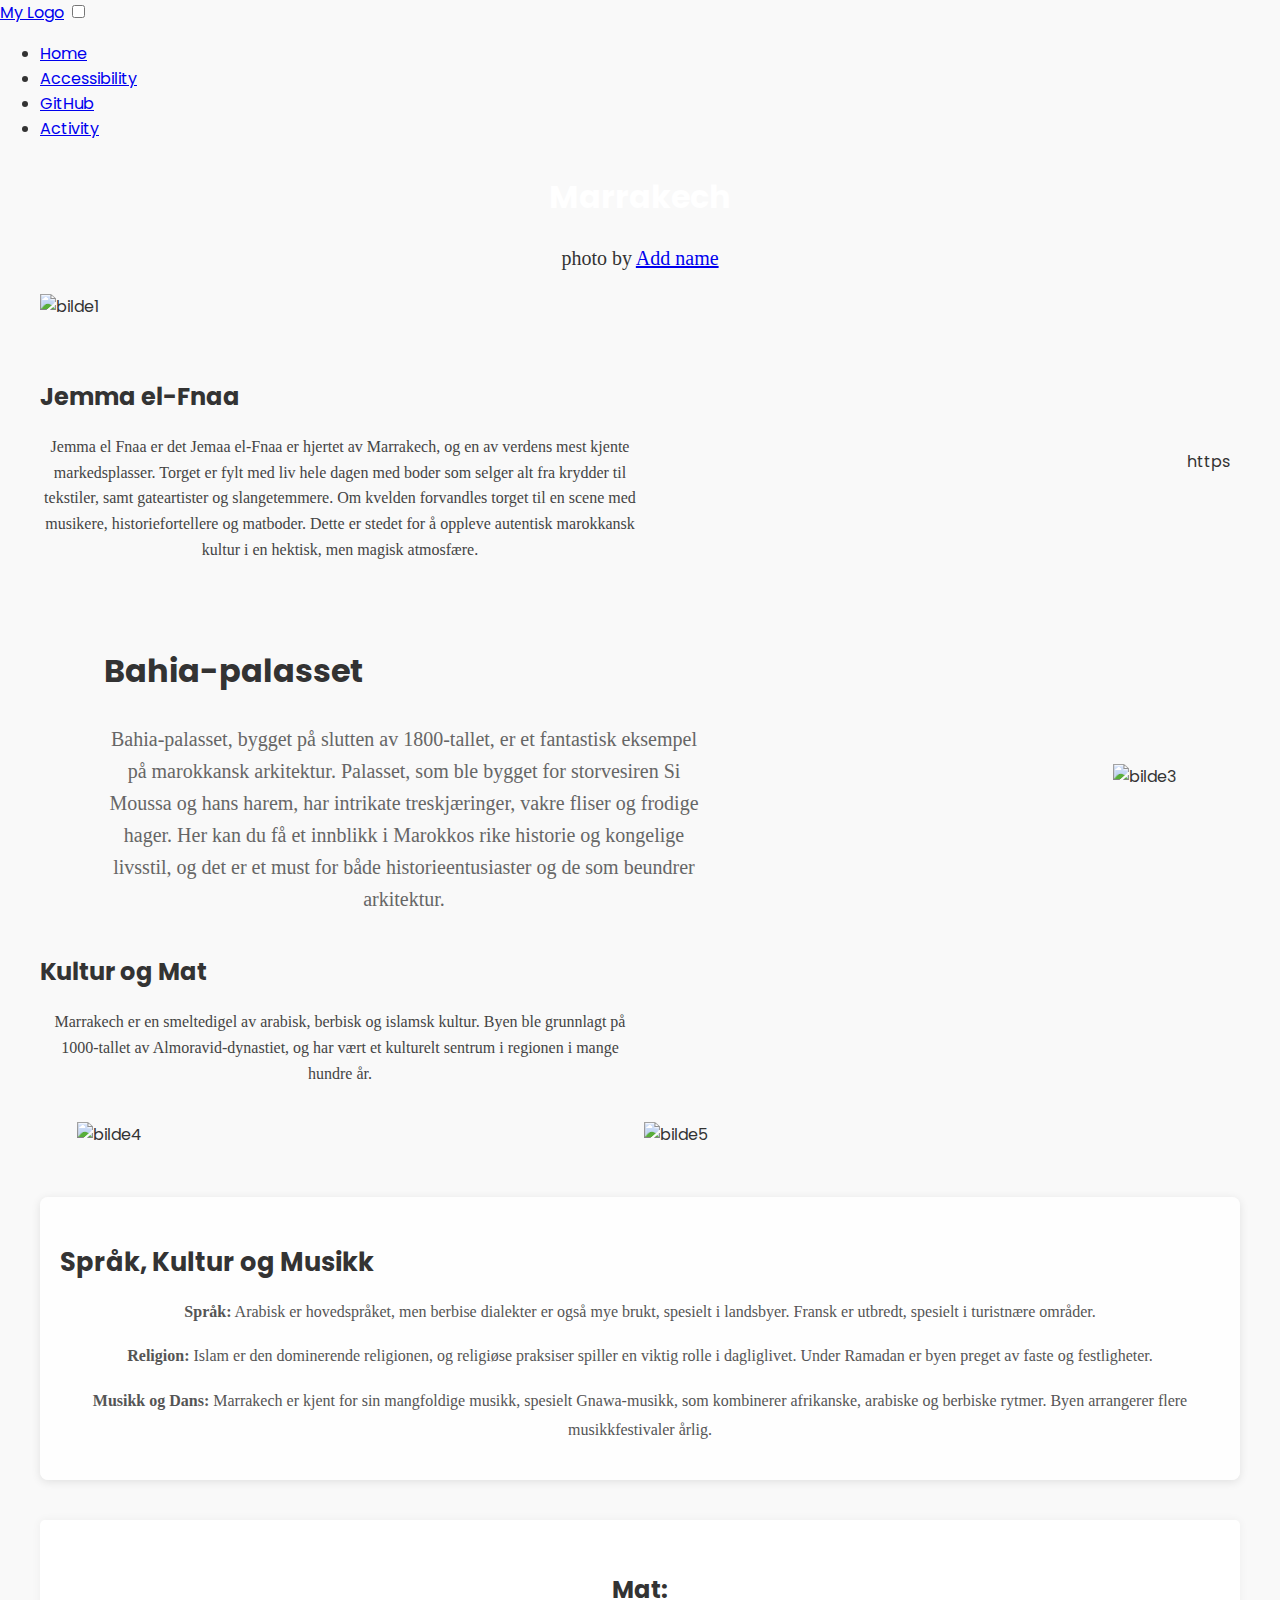
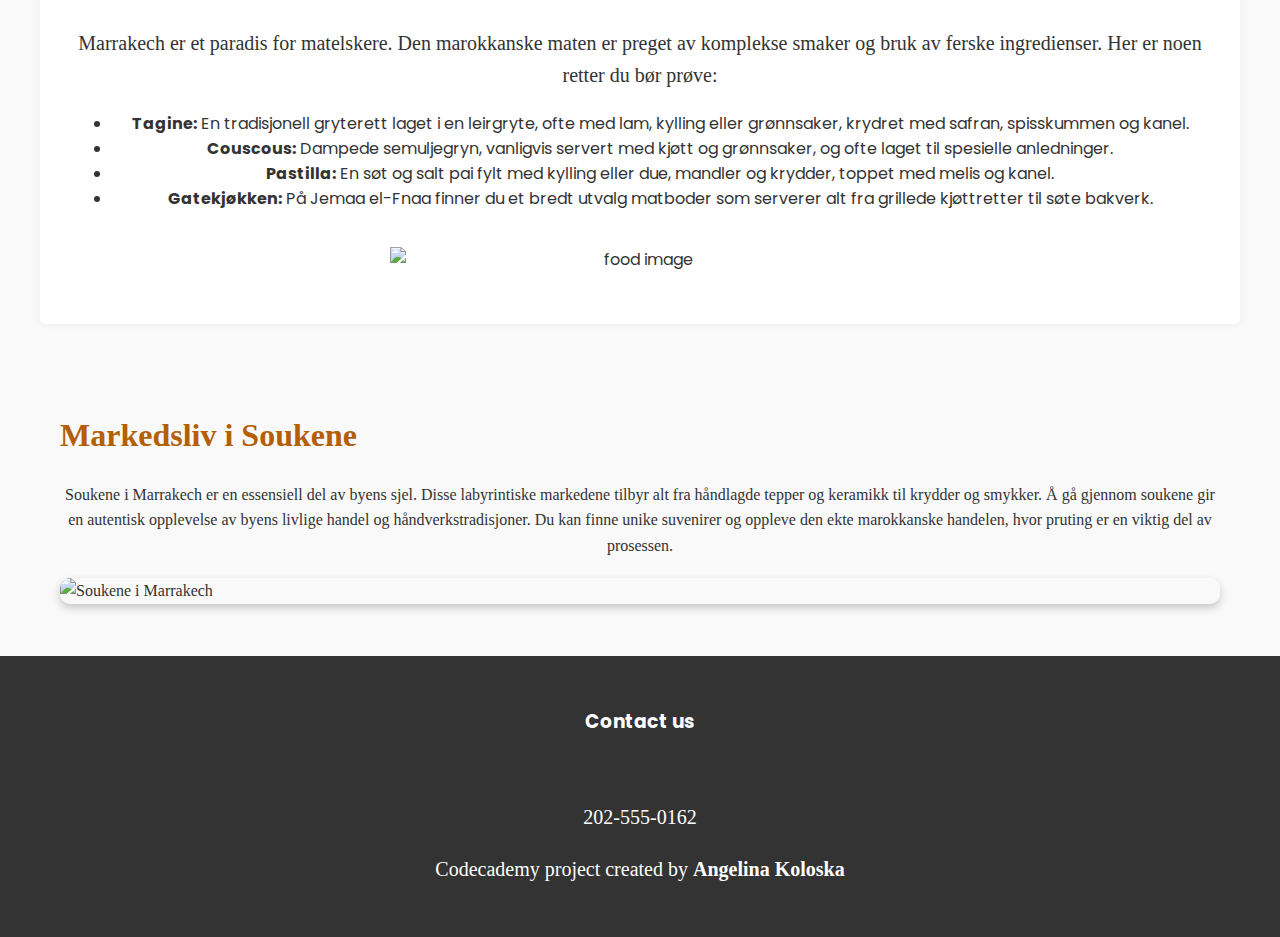
==== commit fa66599e: "Oppdaterte bildeadressene i HTML-koden med korrekt attribusjon, inkludert forfatternavn, bredde og h" ====
--- a/activity.html
+++ b/activity.html
@@ -1,6 +1,7 @@
 <!DOCTYPE html>
-<html lang="en">
+<html lang="no">
 <head>
+    <link rel="stylesheet" href="./css/Activity.css"> 
     <meta charset="UTF-8">
     <meta name="viewport" content="width=device-width, initial-scale=1.0">
     <title>Activity</title>
@@ -11,7 +12,7 @@
     <link rel="stylesheet" href="https://cdnjs.cloudflare.com/ajax/libs/font-awesome/6.6.0/css/all.min.css" integrity="sha512-Kc323vGBEqzTmouAECnVceyQqyqdsSiqLQISBL29aUW4U/M7pSPA/gEUZQqv1cwx4OnYxTxve5UMg5GT6L4JJg==" crossorigin="anonymous" referrerpolicy="no-referrer" />
     <link rel="stylesheet" href="./css/style.css">
 </head>
-<body>swedrfghjiutyeqwftgh
+<body>
     <!-- navbar -->
     <nav>
         <a href="#home" id="logo">My Logo</a>
@@ -28,12 +29,13 @@
     </nav>
     <!-- Reiseliv/Marrakech -->
     <main>
-        <div id="hero">
-            <div id="hero-text">
+        <div id="Marrakech">
+            <div id="Marrakech-text">
                 <h1>Marrakech</h1>
                 <p>photo by <a href="#">Add name</a></p>
             </div>
         </div>
+        <img src="https://images.pexels.com/photos/8428013/pexels-photo-8428013.jpeg?auto=compress&cs=tinysrgb&w=1260&h=750&dpr=2" id="bilde1" alt="bilde1">
         <!-- <h1>Activity</h1> -->
         <div id="about">
             <div id="about-text">
@@ -45,8 +47,8 @@
                     men magisk atmosfære.
                 </p>
             </div>
-            <div id="about-image">
-                <img src="https://www.ilove-marrakech.com/blog/wp-content/uploads/2024/07/What-makes-Jemaa-el-Fna-in-Marrakech-so-special.png" alt="">
+            <div id="about-image">https
+                <img src="https://cdn.pixabay.com/photo/2019/09/24/09/58/marrakech-4500910_1280.jpg " id="bilde2" alt="">
             </div>
         </div>
         <div id="work">
@@ -59,48 +61,63 @@
                 </p>
             </div>
             <div id="work-image">
-                <!-- <img src="https://lp-cms-production.s3.amazonaws.com/public/2021-03/koutoubia-gardens-mosque-marrakesh-morocco.jpg" alt=""> -->
-                <img src="https://static.wixstatic.com/media/894d31_cda75ba3813d441fbdd6fdba8488b828~mv2.jpg/v1/fill/w_1000,h_668,al_c,q_85,usm_0.66_1.00_0.01/894d31_cda75ba3813d441fbdd6fdba8488b828~mv2.jpg" alt="">
+    
+                <img src="https://images.pexels.com/photos/15260620/pexels-photo-15260620/free-photo-of-ferie-mennesker-landemerke-turist.jpeg?auto=compress&cs=tinysrgb&w=1260&h=750&dpr=2" id="bilde3" alt="bilde3">
             </div>
         </div>
-        <div id="about">
+        <div class = "section-container">
             <div id="about-text">
                 <h2>Kultur og Mat</h2>
                 <p>Marrakech er en smeltedigel av arabisk, berbisk og islamsk kultur. 
                 Byen ble grunnlagt på 1000-tallet av Almoravid-dynastiet, og har vært et kulturelt sentrum i regionen i 
                 mange hundre år.
-                </p>
-                <ul>
-                    <li><strong>Språk:</strong> Arabisk er hovedspråket, men berbise dialekter er også mye brukt, spesielt i landsbyer. Fransk er utbredt, spesielt i turistnære områder.</li>
-                    <li><strong>Religion:</strong> Islam er den dominerende religionen, og religiøse praksiser spiller en viktig rolle i dagliglivet. Under Ramadan er byen preget av faste og festligheter.</li>
-                 <li><strong>Musikk og Dans:</strong> Marrakech er kjent for sin mangfoldige musikk, spesielt Gnawa-musikk, som kombinerer afrikanske, arabiske og berbiske rytmer. Byen arrangerer flere musikkfestivaler årlig.</li>
-                </ul>
-                <p><strong>Mat:</strong> Marrakech er et paradis for matelskere.
-                    Den marokkanske maten er preget av komplekse smaker og bruk av ferske ingredienser.
-                    Her er noen retter du bør prøve:</p>
-            </ul>
-                <li><strong>Tagine:</strong> En tradisjonell gryterett laget i en leirgryte, ofte med lam, kylling eller grønnsaker, krydret med safran, spisskummen og kanel.</li>
-                    <li><strong>Couscous:</strong> Dampede semuljegryn, vanligvis servert med kjøtt og grønnsaker, og ofte laget til spesielle anledninger.</li>
-                    <li><strong>Pastilla:</strong> En søt og salt pai fylt med kylling eller due, mandler og krydder, toppet med melis og kanel.</li>
-                    <li><strong>Gatekjøkken:</strong> På Jemaa el-Fnaa finner du et bredt utvalg matboder som serverer alt fra grillede kjøttretter til søte bakverk.</li>
-                 </ul>
+                </div>
+        <div id="about-image">
+            <img src="https://images.pexels.com/photos/13766874/pexels-photo-13766874.jpeg?auto=compress&cs=tinysrgb&w=1260&h=750&dpr=2" id="bilde4" alt="bilde4">
+            <img src="https://images.pexels.com/photos/28582572/pexels-photo-28582572/free-photo-of-livlig-marokkansk-marked-i-fes-medina.jpeg?auto=compress&cs=tinysrgb&w=1260&h=750&dpr=2" id="bilde5" alt="bilde5">
+        </div>
+    </div>
+    <div id= "cultural-info">
+        <h3>Språk, Kultur og Musikk </h3>
+                    <p><strong>Språk:</strong> Arabisk er hovedspråket, men berbise dialekter er også mye brukt, spesielt i landsbyer. Fransk er utbredt, spesielt i turistnære områder.</p>
+                    <p><strong>Religion:</strong> Islam er den dominerende religionen, og religiøse praksiser spiller en viktig rolle i dagliglivet. Under Ramadan er byen preget av faste og festligheter.</p>
+                 <p><strong>Musikk og Dans:</strong> Marrakech er kjent for sin mangfoldige musikk, spesielt Gnawa-musikk, som kombinerer afrikanske, arabiske og berbiske rytmer. Byen arrangerer flere musikkfestivaler årlig.</p>
+    </div>
+</div>
+
+<section id="food">
+<div class="food-text"> 
+    
+                    <h2>Mat:</h2> 
+                       <p> Marrakech er et paradis for matelskere.
+                        Den marokkanske maten er preget av komplekse smaker og bruk av ferske ingredienser.
+                        Her er noen retter du bør prøve:</p>
+<div class="food-elements">
+    <ul>
+        <li><strong>Tagine:</strong> En tradisjonell gryterett laget i en leirgryte, ofte med lam, kylling eller grønnsaker, krydret med safran, spisskummen og kanel.</li>
+            <li><strong>Couscous:</strong> Dampede semuljegryn, vanligvis servert med kjøtt og grønnsaker, og ofte laget til spesielle anledninger.</li>
+            <li><strong>Pastilla:</strong> En søt og salt pai fylt med kylling eller due, mandler og krydder, toppet med melis og kanel.</li>
+            <li><strong>Gatekjøkken:</strong> På Jemaa el-Fnaa finner du et bredt utvalg matboder som serverer alt fra grillede kjøttretter til søte bakverk.</li>
+    </ul>
+</div>
+</div>
+                 <div id="food-image">
+                          <img src= "https://images.pexels.com/photos/4502970/pexels-photo-4502970.jpeg?auto=compress&cs=tinysrgb&w=1260&h=750&dpr=2" id="bilde6" alt="food image">
+                 </div>
+    </div>
             </div>
-            <div id="about-image">
-                <img src="https://images.unsplash.com/photo-1729456229097-e60798212180?q=80&w=3174&auto=format&fit=crop&ixlib=rb-4.0.3&ixid=M3wxMjA3fDB8MHxwaG90by1wYWdlfHx8fGVufDB8fHx8fA%3D%3D" alt="">
-                <!-- legge bildetekst til alle bildene, hvor de er hentet fra -->
-            </div>
-        </div>
-        <!-- <div id="join">
-            <div id="join-text">
+        </section>
+
+        <div id="Souk">
+            <div id="Souk-text">
                 <h2>Markedsliv i Soukene</h2>
                 <p>Soukene i Marrakech er en essensiell del av byens sjel. 
         Disse labyrintiske markedene tilbyr alt fra håndlagde tepper og keramikk til krydder og smykker. 
         Å gå gjennom soukene gir en autentisk opplevelse av byens livlige handel og håndverkstradisjoner. 
         Du kan finne unike suvenirer og oppleve den ekte marokkanske handelen, hvor pruting er en viktig del av prosessen.</p>
-
+        <img src="https://images.pexels.com/photos/6313514/pexels-photo-6313514.jpeg?auto=compress&cs=tinysrgb&w=1260&h=750&dpr=2"id="bilde7" alt="Soukene i Marrakech" />
             </div>
-            <a href="./index.html"><button>Join our club</button></a>
-        </div> -->
+        </div>
     </main>
     <footer>
         <div class="text">
--- a/css/Activity.css
+++ b/css/Activity.css
@@ -0,0 +1,243 @@
+body {
+    /* Bakgrunnsfarge på hele siden satt til en grønnblå farge */
+    background-color: rgb(182, 120, 39);
+    font-family: Arial, sans-serif;
+  }
+  
+  h1 {
+    /* Endrer fargen på h1-overskriften til hvit og setter teksten til å være midtstilt */
+    color: white;
+    text-align: center;
+    margin-top: 20px;
+  }
+  
+  p {
+    /* Endrer skrifttypen til Verdana og setter fontstørrelsen på p-taggen til 20px */
+    font-family: verdana;
+    font-size: 20px;
+    line-height: 1.6;
+    text-align: center;
+  }
+  img {
+    max-width: 100%; /* Gjør bildene responsive */
+    height: auto; /* Beholder bildets proporsjoner */
+    display: block; /* Fjern eventuelle ekstra mellomrom rundt bilder */
+    margin: 20px auto; /* Sentraliserer bildet */
+  }
+  #bilde1 {
+    width: 100%; /* Full bredde av siden */
+    height: auto; /* Høyden justeres proporsjonalt */
+    max-height: 600px; /* Angi maks høyde hvis du vil begrense den */
+    object-fit: cover;
+  }
+  #bilde2, #bilde3, #bilde4{
+    width: 100%;
+    max-width: 500px;
+    height:auto;
+    object-fit: cover;
+    margin: 20PX auto;
+  }
+
+#bilde5 {
+    width: 100%;
+    height: auto;
+    object-fit: cover;
+    margin: 20px;
+}
+#bilde6 {
+    width: 40%; /* Setter bredden til 100% av containeren */
+    height: auto; /* Beholder proporsjonene til bildet */
+    object-fit: cover; /* Sørger for at bildet fyller plassen uten å bli forvrengt */
+    margin: 20px auto; /* Sentraliserer bildet med litt margin rundt */
+}
+#about, #work, #join {
+    margin: 40px 0;
+}
+
+#image-container {
+    display: flex;
+    flex-wrap: wrap; /* Gjør at bildene brytes til neste linje når det er nødvendig */
+    gap: 20px; /* Avstand mellom bildene */
+    justify-content: center; /* Sentrerer bildene */
+    margin: 40px 0;
+}
+#image-container img {
+    width: 45%; /* Setter bredden til 45% for å ha plass til to bilder på rad */
+    object-fit: cover;
+}
+
+  #about {
+    display: flex;
+    justify-content: space-between;
+    align-items: center;
+    gap: 20px;
+}
+
+#about-text {
+    width: 50%; 
+    margin-right: 20px;
+}
+#about-image {
+    display: flex;
+    gap: 10px;
+}
+
+#about-image img {
+    width: 48%;
+    object-fit: cover; 
+}
+#about-text p {
+    font-size: 16px; /* Minsker skriftstørrelsen */
+    color: #444; /* Mørkere farge på teksten */
+    line-height: 1.6; /* Øker linjeavstanden for bedre lesbarhet */
+}
+
+#cultural-info {
+    background-color: rgba(255, 255, 255, 0.8); /* Lys bakgrunn for tekstboksen */
+    padding: 20px;
+    border-radius: 8px;
+    margin-top: 30px; /* Øker avstanden fra bildet */
+    box-shadow: 0 2px 10px rgba(0, 0, 0, 0.1); /* Legger til en myk skygge */
+}
+#cultural-info h3 {
+    font-size: 1.6rem; /* Øker skriftstørrelsen for overskriften */
+    color: #333; /* Mørk farge for overskriften */
+    margin-bottom: 15px;
+}
+
+#cultural-info p {
+    font-size: 1rem;
+    color: #555; /* Lysere tekstfarge */
+    line-height: 1.8;
+    margin-bottom: 15px;
+}
+
+#work {
+    display: flex; /* Bruk Flexbox for å plassere innholdet på én linje */
+    justify-content: space-between;
+    align-items: center; /* Vertikalt sentering av innhold */
+    margin: 0 4rem;
+    /*gap: 5rem;*/ /* Avstand mellom bildet og teksten */
+}
+#work-text {
+    flex: 2;
+    max-width: 600px;
+}
+work-image {
+    flex: 1; /* Gjør bildet fleksibelt i forhold til teksten. */
+}
+#work-image img {
+    width: 100%; /* Fyller containeren med bildet. */
+    height: auto; /* Bevarer bildets proporsjoner. */
+    object-fit: cover;
+}
+
+#work-text h2 {
+    font-size: 2rem; /* Større skriftstørrelse for overskriften. */
+    color: #333; /* Mørk farge for overskriften. */
+}
+
+#work-text {
+    font-size: 1rem; /* Standard skriftstørrelse for paragrafen. */
+    line-height: 1.6; /* Øker linjeavstanden for bedre lesbarhet. */
+    color: #666; /* Lysere farge for teksten. */
+}
+
+#food {
+    margin-top: 40px;
+    text-align: center;
+}
+
+
+.food-container {
+    display: grid;
+    grid-template-columns: 1fr 1fr;
+    gap: 20px; /* Legger til litt avstand mellom teksten og bildet */
+    max-width: 1200px;
+    margin: 0 auto;
+        
+}
+
+
+#food-text {
+    text-align: left; /* Sørger for at teksten er venstrestilt */
+    line-height: 1.6;
+}
+
+#food-image {
+
+    display: flex;
+    justify-content: center;
+
+}
+#food-image img {
+    width: 100%; /* Bildet fyller containeren */
+    max-width: 500px; /* Begrens bildet til en viss bredde */
+    height: auto; /* Beholder bildets proporsjoner */
+    object-fit: cover; /* Sørger for at bildet fyller plassen uten å bli forvrengt */
+}
+#Souk {
+    margin-top: 40px;
+    padding: 20px; /* Legger til litt polstring rundt seksjonen */
+    background-color: #f9f9f9; /* En lys bakgrunnsfarge for å skille denne seksjonen */
+    text-align: center; /* Sentraliserer teksten */
+    font-family: 'Georgia', serif; /* Elegant font for hele seksjonen */
+}
+
+#Souk-text {
+    max-width: 1200px; /* Begrens bredde for bedre lesbarhet */
+    margin: 0 auto; /* Sentraliserer innholdet */
+    text-align: left; /* Justerer teksten til venstre */
+    line-height: 1.6; /* Gir god linjeavstand */
+    color: #333; /* Tekstfarge */
+}
+#Souk-text h2 {
+    font-size: 2rem; /* Størrelse på overskrift */
+    color: #b45f04; /* Gir en fin kontrast til teksten */
+    margin-bottom: 20px;
+}
+
+#Souk-text p {
+    font-size: 1rem; /* Normal tekststørrelse */
+    margin-bottom: 20px; /* Avstand mellom paragrafen og bildet */
+}
+#Souk-text img {
+    display: block; /* Fjerner mellomrom under bildet */
+    margin: 0 auto; /* Sentraliserer bildet */
+    max-width: 100%; /* Gjør bildet responsivt */
+    height: auto; /* Bevarer proporsjonene */
+    border-radius: 10px; /* Gir avrundede hjørner */
+    box-shadow: 0 4px 8px rgba(0, 0, 0, 0.2); /* Legger til en liten skygge */
+}
+
+
+footer {
+    background-color: #333;
+    color: white;
+    padding: 20px;
+    text-align: center;
+}
+#socials {
+    margin-top: 20px;
+}
+
+#socials i {
+    margin: 0 10px;
+}
+#tlf {
+    margin-top: 10px;
+}
+
+.creator {
+    margin-top: 20px;
+}
+
+
+
+
+
+
+
+
+
+
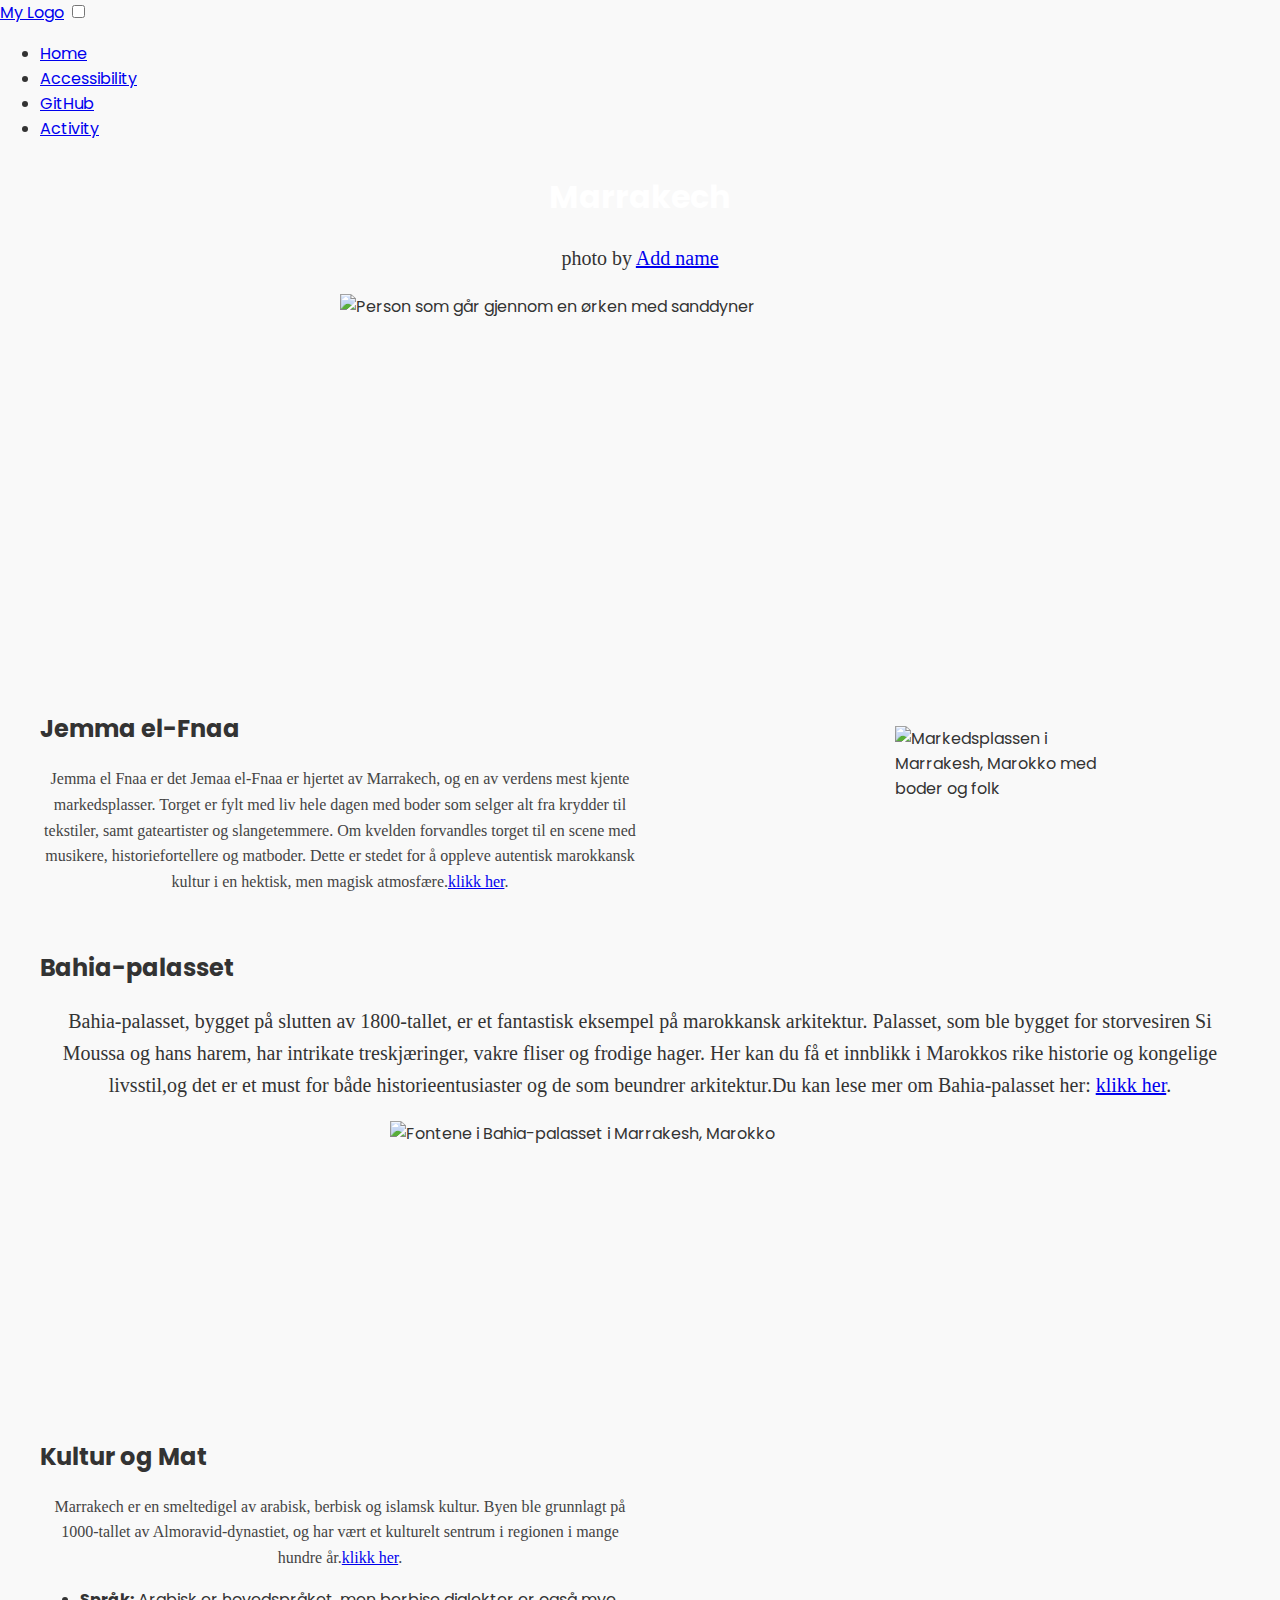
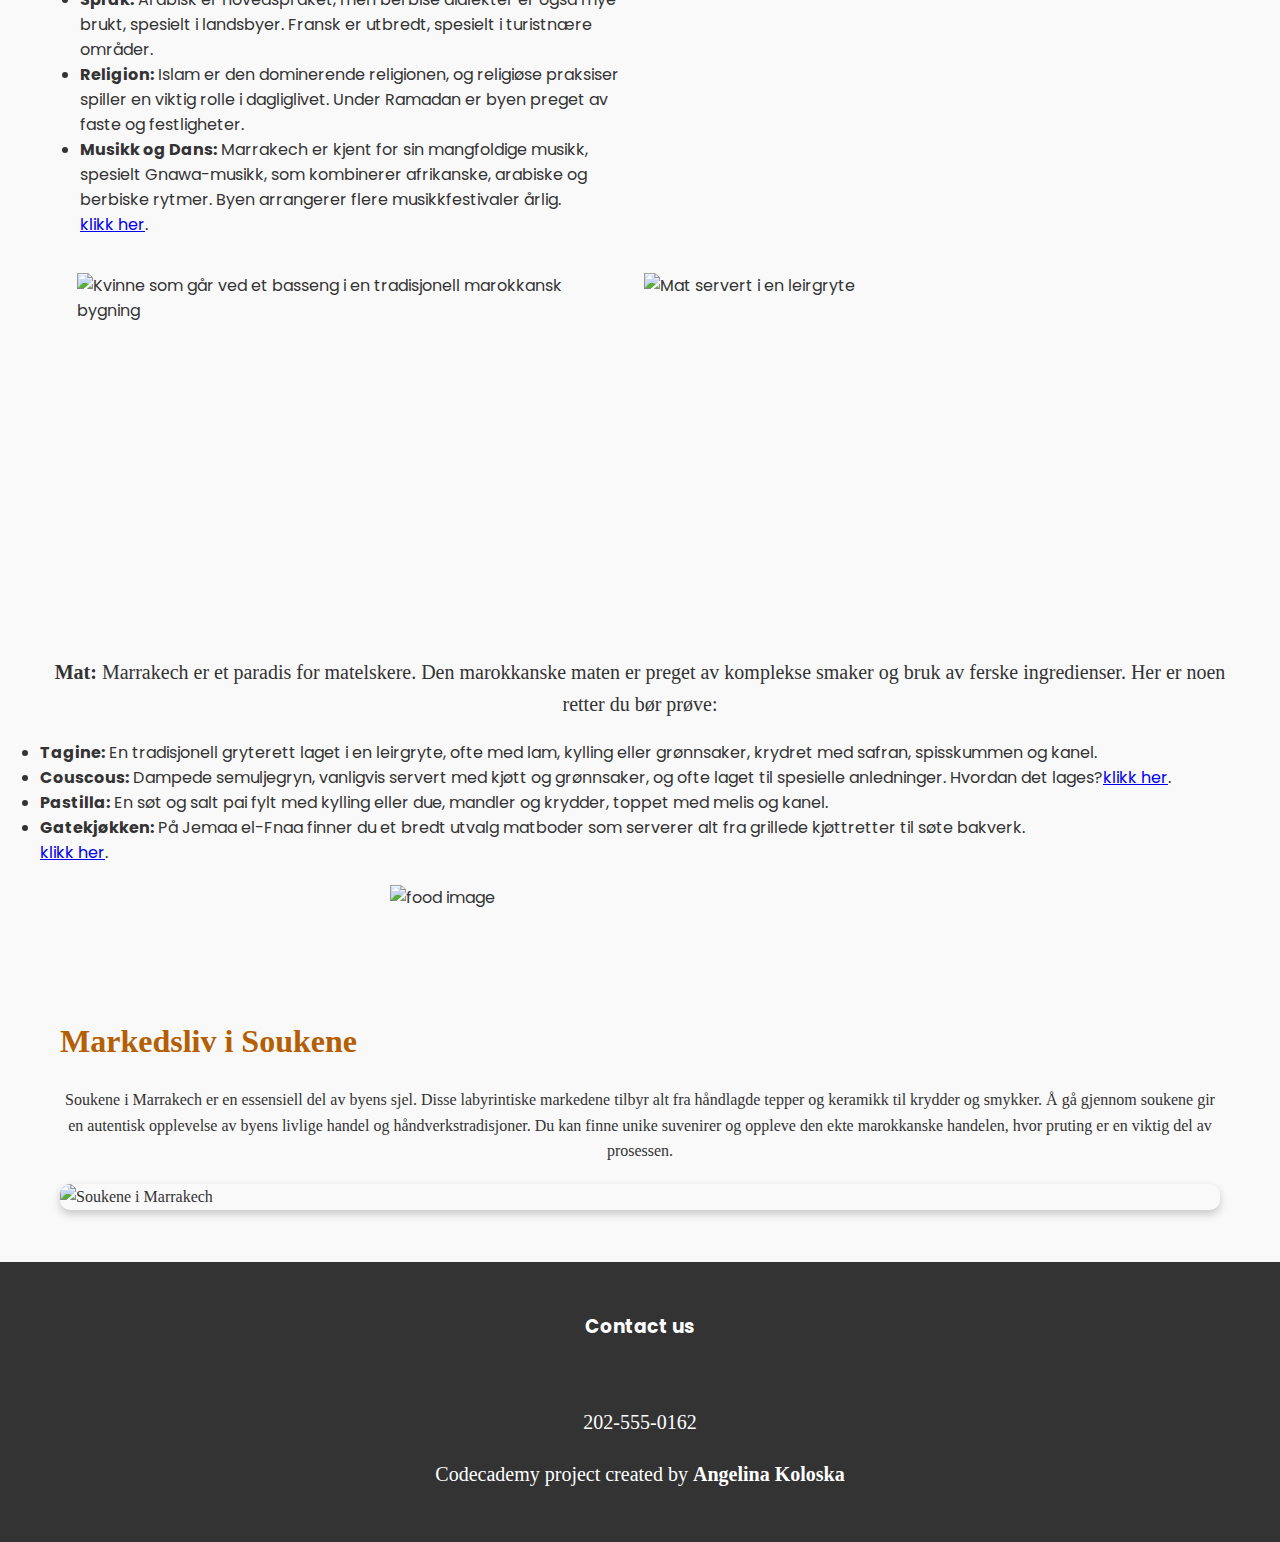
==== commit 494e5df1: "La inn bilde-id for alle bildene" ====
--- a/activity.html
+++ b/activity.html
@@ -34,9 +34,17 @@
                 <h1>Marrakech</h1>
                 <p>photo by <a href="#">Add name</a></p>
             </div>
+             <!-- Bilde av en person som går gjennom en ørken -->
+<img id= "bilde1"  img src="https://images.pexels.com/photos/8428013/pexels-photo-8428013.jpeg?auto=compress&cs=tinysrgb&w=1260&h=750&dpr=2" 
+alt="Person som går gjennom en ørken med sanddyner" 
+width="1260" 
+height="750">
+<!-- Fotograf: Abdullah Ghatasheh, Kilde: Pexels -->
+        <!-- <h1>Activity</h1> -->
         </div>
-        <img src="https://images.pexels.com/photos/8428013/pexels-photo-8428013.jpeg?auto=compress&cs=tinysrgb&w=1260&h=750&dpr=2" id="bilde1" alt="bilde1">
-        <!-- <h1>Activity</h1> -->
+
+
+        <!--Jemma el-Fnaa -->
         <div id="about">
             <div id="about-text">
                 <h2>Jemma el-Fnaa</h2>
@@ -44,70 +52,90 @@
                     Torget er fylt med liv hele dagen med boder som selger alt fra krydder til tekstiler, 
                     samt gateartister og slangetemmere. Om kvelden forvandles torget til en scene med musikere, 
                     historiefortellere og matboder. Dette er stedet for å oppleve autentisk marokkansk kultur i en hektisk, 
-                    men magisk atmosfære.
+                    men magisk atmosfære.<a href="https://jemaa-elfnaa.com/"target="_blank">klikk her</a>.
                 </p>
             </div>
-            <div id="about-image">https
-                <img src="https://cdn.pixabay.com/photo/2019/09/24/09/58/marrakech-4500910_1280.jpg " id="bilde2" alt="">
+            <div id="about-image">
+
+               <!-- Bilde av markedsplassen i Marrakesh -->
+<img id= "bilde2" img src="https://cdn.pixabay.com/photo/2019/09/14/20/57/marrakesch-4470900_1280.jpg" 
+alt="Markedsplassen i Marrakesh, Marokko med boder og folk" 
+width="1280" 
+height="853">
+<!-- Fotograf: Makalu, Kilde: Pixabay -->
             </div>
         </div>
-        <div id="work">
-            <div id="work-text">
+
+
+        <!--Bahia-palasset-->
+        <div id="Bahia-palasset">
+            <div id="Bahia-palasset-text">
                 <h2>Bahia-palasset</h2>
                 <p>Bahia-palasset, bygget på slutten av 1800-tallet, er et fantastisk eksempel på marokkansk arkitektur. 
                     Palasset, som ble bygget for storvesiren Si Moussa og hans harem, har intrikate treskjæringer, 
-                    vakre fliser og frodige hager. Her kan du få et innblikk i Marokkos rike historie og kongelige livsstil, 
-                    og det er et must for både historieentusiaster og de som beundrer arkitektur.
+                    vakre fliser og frodige hager. Her kan du få et innblikk i Marokkos rike historie og kongelige livsstil,og det er et must for både historieentusiaster og de som beundrer arkitektur.Du kan lese mer om Bahia-palasset her:
+                    <a href="https://palaisbahia.com/en/"target="_blank">klikk her</a>.
                 </p>
             </div>
             <div id="work-image">
-    
-                <img src="https://images.pexels.com/photos/15260620/pexels-photo-15260620/free-photo-of-ferie-mennesker-landemerke-turist.jpeg?auto=compress&cs=tinysrgb&w=1260&h=750&dpr=2" id="bilde3" alt="bilde3">
+                    <!-- <img src="" alt=""> -->
+                    <img id= "bilde3" img src="https://images.pexels.com/photos/15260620/pexels-photo-15260620/free-photo-of-ferie-mennesker-landemerke-turist.jpeg?auto=compress&cs=tinysrgb&w=1260&h=750&dpr=2" alt="Fontene i Bahia-palasset i Marrakesh, Marokko"
+                    width="1260"height="750">
+    <!-- Fotograf: Abraham Barco, Kilde: Pexels -->
             </div>
-        </div>
-        <div class = "section-container">
+            </div>
+
+
+
+            <!-- kultur og Mat -->
+        <div class = "culture -food">
             <div id="about-text">
                 <h2>Kultur og Mat</h2>
                 <p>Marrakech er en smeltedigel av arabisk, berbisk og islamsk kultur. 
                 Byen ble grunnlagt på 1000-tallet av Almoravid-dynastiet, og har vært et kulturelt sentrum i regionen i 
-                mange hundre år.
+                mange hundre år.<a href="https://www.riadelzohar.co.uk/news/the-culture-and-traditions-of-marrakech"target="_blank">klikk her</a>.
+                </p>
+                <ul>
+                    <li><strong>Språk:</strong> Arabisk er hovedspråket, men berbise dialekter er også mye brukt, spesielt i landsbyer. Fransk er utbredt, spesielt i turistnære områder.</li>
+                    <li><strong>Religion:</strong> Islam er den dominerende religionen, og religiøse praksiser spiller en viktig rolle i dagliglivet. Under Ramadan er byen preget av faste og festligheter.</li>
+                 <li><strong>Musikk og Dans:</strong> Marrakech er kjent for sin mangfoldige musikk, spesielt Gnawa-musikk, som kombinerer afrikanske, arabiske og berbiske rytmer. Byen arrangerer flere musikkfestivaler årlig.</li>
+                 <a href="https://www.getyourguide.com/no-no/-l208/-tc24?cmp=ga&cq_src=google_ads&cq_cmp=6656467613&cq_con=79854191180&cq_term=live+music+in+marrakech&cq_net=g&cq_plt=gp&campaign_id=6656467613&adgroup_id=79854191180&target_id=kwd-310585586309&loc_physical_ms=1010826&match_type=b&ad_id=628328715836&keyword=live+music+in+marrakech&device=c&partner_id=CD951&gad_source=1&gbraid=0AAAAADmzJCNmtGCxQMoK3w7elx_FLgv6_&gclid=Cj0KCQiA6Ou5BhCrARIsAPoTxrBmSA_lKv9KSXkzEJnx3wfDgyzUt8FoMogrXCh2-5pCCqWI3htAiNsaAmYTEALw_wcB&visitor-id=9VPK0V3WS0H2DW7ENTUQ2YFNH9IWL9T9&locale_autoredirect_optout=truetarget="_blank>klikk her</a>.
+                </ul>
+            </div>
+                <div id="about-image">
+                    <!-- Bilde av en kvinne som går ved et basseng i en marokkansk bygning -->
+    <img id= "bilde4" img src="https://images.pexels.com/photos/13766874/pexels-photo-13766874.jpeg?auto=compress&cs=tinysrgb&w=1260&h=750&dpr=2" 
+    alt="Kvinne som går ved et basseng i en tradisjonell marokkansk bygning" 
+    width="1260" 
+    height="750">
+    <!-- Fotograf: Polina Kuzovkova, Kilde: Pexels -->
+    
+                    <!-- Bilde av mat servert i en leirgryte -->
+    <img id= "bilde5" img src="https://images.pexels.com/photos/4502970/pexels-photo-4502970.jpeg?auto=compress&cs=tinysrgb&w=1260&h=750&dpr=2" 
+    alt="Mat servert i en leirgryte" 
+    width="1260" 
+    height="750">
+    <!-- Fotograf: Tima Miroshnichenko, Kilde: Pexels -->
                 </div>
-        <div id="about-image">
-            <img src="https://images.pexels.com/photos/13766874/pexels-photo-13766874.jpeg?auto=compress&cs=tinysrgb&w=1260&h=750&dpr=2" id="bilde4" alt="bilde4">
-            <img src="https://images.pexels.com/photos/28582572/pexels-photo-28582572/free-photo-of-livlig-marokkansk-marked-i-fes-medina.jpeg?auto=compress&cs=tinysrgb&w=1260&h=750&dpr=2" id="bilde5" alt="bilde5">
-        </div>
-    </div>
-    <div id= "cultural-info">
-        <h3>Språk, Kultur og Musikk </h3>
-                    <p><strong>Språk:</strong> Arabisk er hovedspråket, men berbise dialekter er også mye brukt, spesielt i landsbyer. Fransk er utbredt, spesielt i turistnære områder.</p>
-                    <p><strong>Religion:</strong> Islam er den dominerende religionen, og religiøse praksiser spiller en viktig rolle i dagliglivet. Under Ramadan er byen preget av faste og festligheter.</p>
-                 <p><strong>Musikk og Dans:</strong> Marrakech er kjent for sin mangfoldige musikk, spesielt Gnawa-musikk, som kombinerer afrikanske, arabiske og berbiske rytmer. Byen arrangerer flere musikkfestivaler årlig.</p>
-    </div>
-</div>
+            </div>
+            <!--Mat- seksjon-->
+            <div class="food section">
 
-<section id="food">
-<div class="food-text"> 
-    
-                    <h2>Mat:</h2> 
-                       <p> Marrakech er et paradis for matelskere.
-                        Den marokkanske maten er preget av komplekse smaker og bruk av ferske ingredienser.
-                        Her er noen retter du bør prøve:</p>
-<div class="food-elements">
-    <ul>
-        <li><strong>Tagine:</strong> En tradisjonell gryterett laget i en leirgryte, ofte med lam, kylling eller grønnsaker, krydret med safran, spisskummen og kanel.</li>
-            <li><strong>Couscous:</strong> Dampede semuljegryn, vanligvis servert med kjøtt og grønnsaker, og ofte laget til spesielle anledninger.</li>
-            <li><strong>Pastilla:</strong> En søt og salt pai fylt med kylling eller due, mandler og krydder, toppet med melis og kanel.</li>
-            <li><strong>Gatekjøkken:</strong> På Jemaa el-Fnaa finner du et bredt utvalg matboder som serverer alt fra grillede kjøttretter til søte bakverk.</li>
-    </ul>
-</div>
-</div>
+                <p><strong>Mat:</strong> Marrakech er et paradis for matelskere.
+                    Den marokkanske maten er preget av komplekse smaker og bruk av ferske ingredienser.
+                    Her er noen retter du bør prøve:</p>
+            </ul>
+                <li><strong>Tagine:</strong> En tradisjonell gryterett laget i en leirgryte, ofte med lam, kylling eller grønnsaker, krydret med safran, spisskummen og kanel.</li>
+                    <li><strong>Couscous:</strong> Dampede semuljegryn, vanligvis servert med kjøtt og grønnsaker, og ofte laget til spesielle anledninger. Hvordan det lages?<a href="https://www.simplywhisked.com/easy-moroccan-couscous-recipe/"target="_blank">klikk her</a>. </li>
+                    <li><strong>Pastilla:</strong> En søt og salt pai fylt med kylling eller due, mandler og krydder, toppet med melis og kanel.</li>
+                    <li><strong>Gatekjøkken:</strong> På Jemaa el-Fnaa finner du et bredt utvalg matboder som serverer alt fra grillede kjøttretter til søte bakverk.</li>
+        </ul>
+                    <a href="https://www.flyplay.com/en/blog/what-to-eat-in-marrakech"target="_blank">klikk her</a>. 
+            </div>
                  <div id="food-image">
-                          <img src= "https://images.pexels.com/photos/4502970/pexels-photo-4502970.jpeg?auto=compress&cs=tinysrgb&w=1260&h=750&dpr=2" id="bilde6" alt="food image">
+                          <img id="bilde6" img src= "https://images.pexels.com/photos/4502970/pexels-photo-4502970.jpeg?auto=compress&cs=tinysrgb&w=1260&h=750&dpr=2" id="bilde6" alt="food image">
+
                  </div>
-    </div>
-            </div>
-        </section>
-
         <div id="Souk">
             <div id="Souk-text">
                 <h2>Markedsliv i Soukene</h2>
@@ -115,7 +143,7 @@
         Disse labyrintiske markedene tilbyr alt fra håndlagde tepper og keramikk til krydder og smykker. 
         Å gå gjennom soukene gir en autentisk opplevelse av byens livlige handel og håndverkstradisjoner. 
         Du kan finne unike suvenirer og oppleve den ekte marokkanske handelen, hvor pruting er en viktig del av prosessen.</p>
-        <img src="https://images.pexels.com/photos/6313514/pexels-photo-6313514.jpeg?auto=compress&cs=tinysrgb&w=1260&h=750&dpr=2"id="bilde7" alt="Soukene i Marrakech" />
+        <img id= "bilde7" img src="https://images.pexels.com/photos/6313514/pexels-photo-6313514.jpeg?auto=compress&cs=tinysrgb&w=1260&h=750&dpr=2"id="bilde7" alt="Soukene i Marrakech" />
             </div>
         </div>
     </main>
--- a/css/Activity.css
+++ b/css/Activity.css
@@ -25,13 +25,14 @@
     margin: 20px auto; /* Sentraliserer bildet */
   }
   #bilde1 {
-    width: 100%; /* Full bredde av siden */
+    width: 50%; /* Full bredde av siden */
     height: auto; /* Høyden justeres proporsjonalt */
     max-height: 600px; /* Angi maks høyde hvis du vil begrense den */
     object-fit: cover;
-  }
-  #bilde2, #bilde3, #bilde4{
-    width: 100%;
+
+  }
+  #bilde3, #bilde4{
+    width: 50%;
     max-width: 500px;
     height:auto;
     object-fit: cover;
@@ -150,6 +151,7 @@
 
 
 .food-container {
+    background-color: #f9f9f9;
     display: grid;
     grid-template-columns: 1fr 1fr;
     gap: 20px; /* Legger til litt avstand mellom teksten og bildet */
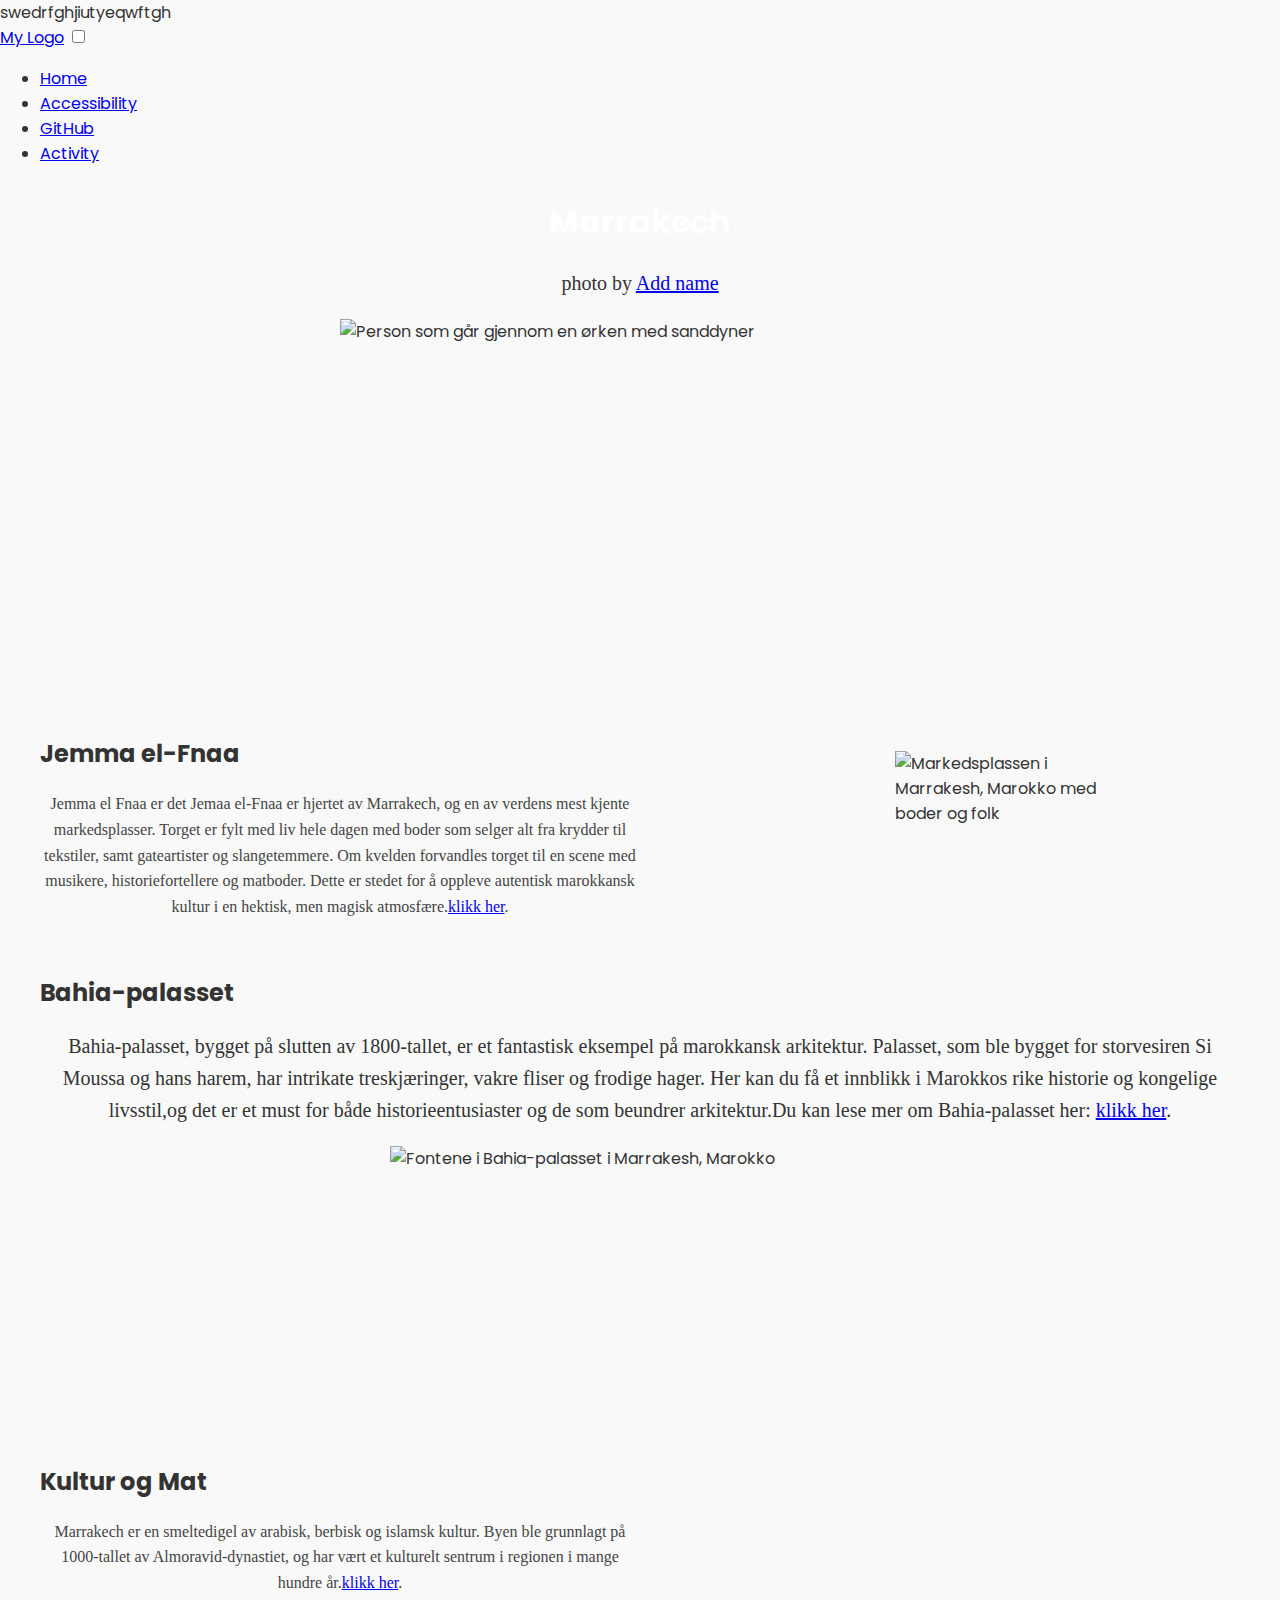
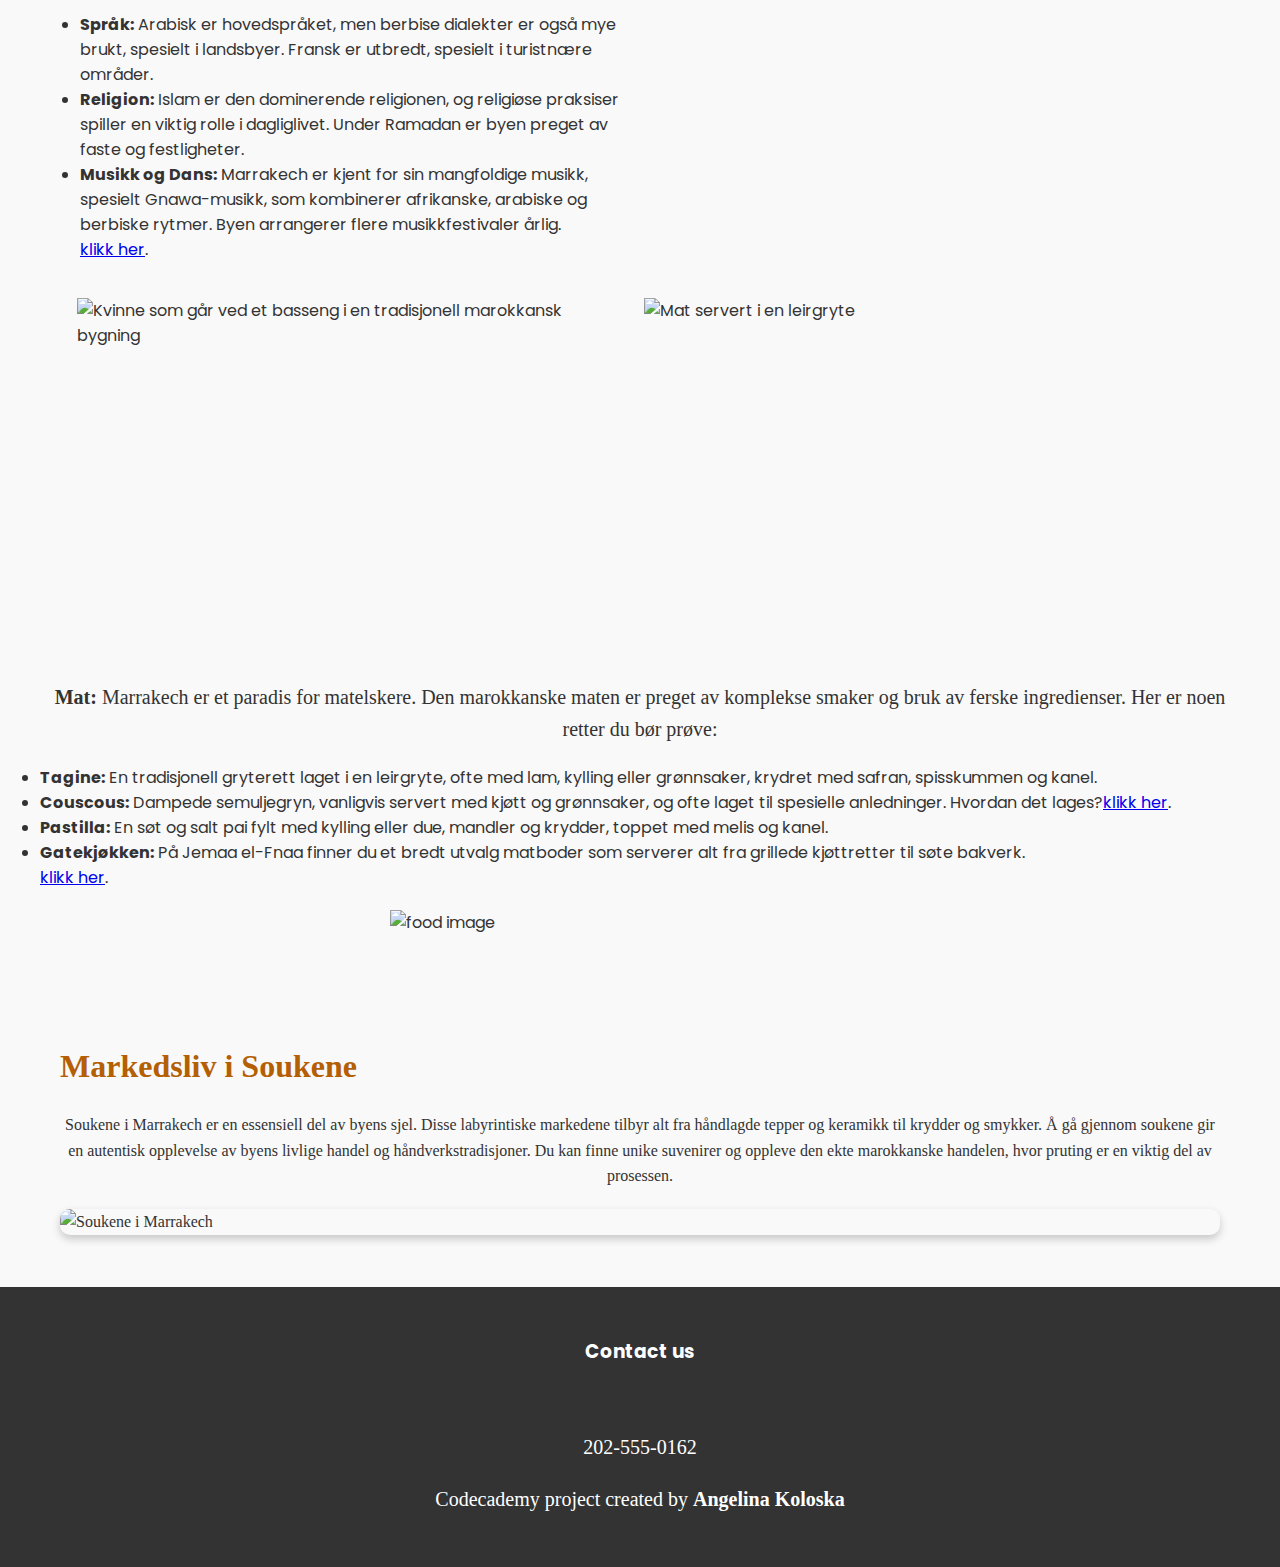
==== commit 9a4bce2f: "Merge 494e5df16c73a5f13152e5262cff4b9ca0956629 into 5a0385806b77378fca4f78af518634653e189ca0" ====
--- a/activity.html
+++ b/activity.html
@@ -12,7 +12,7 @@
     <link rel="stylesheet" href="https://cdnjs.cloudflare.com/ajax/libs/font-awesome/6.6.0/css/all.min.css" integrity="sha512-Kc323vGBEqzTmouAECnVceyQqyqdsSiqLQISBL29aUW4U/M7pSPA/gEUZQqv1cwx4OnYxTxve5UMg5GT6L4JJg==" crossorigin="anonymous" referrerpolicy="no-referrer" />
     <link rel="stylesheet" href="./css/style.css">
 </head>
-<body>
+<body>swedrfghjiutyeqwftgh
     <!-- navbar -->
     <nav>
         <a href="#home" id="logo">My Logo</a>
